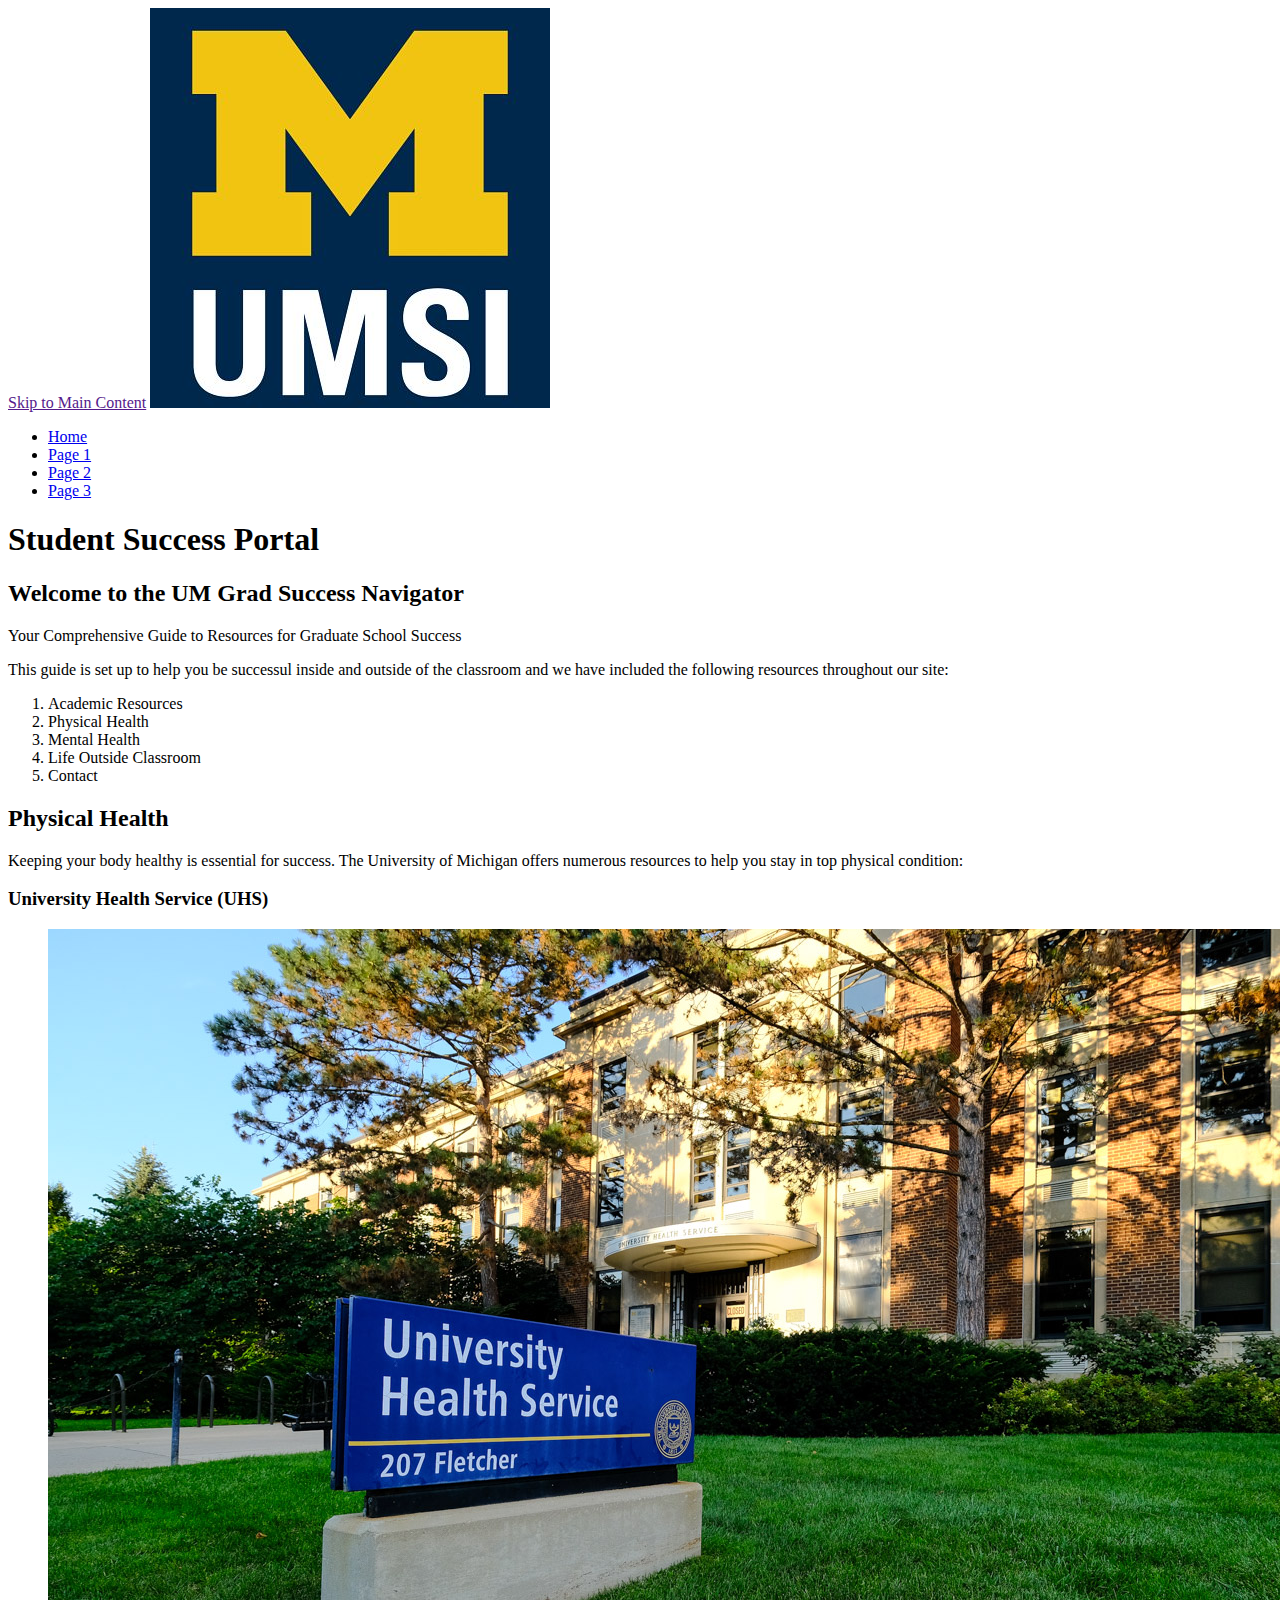
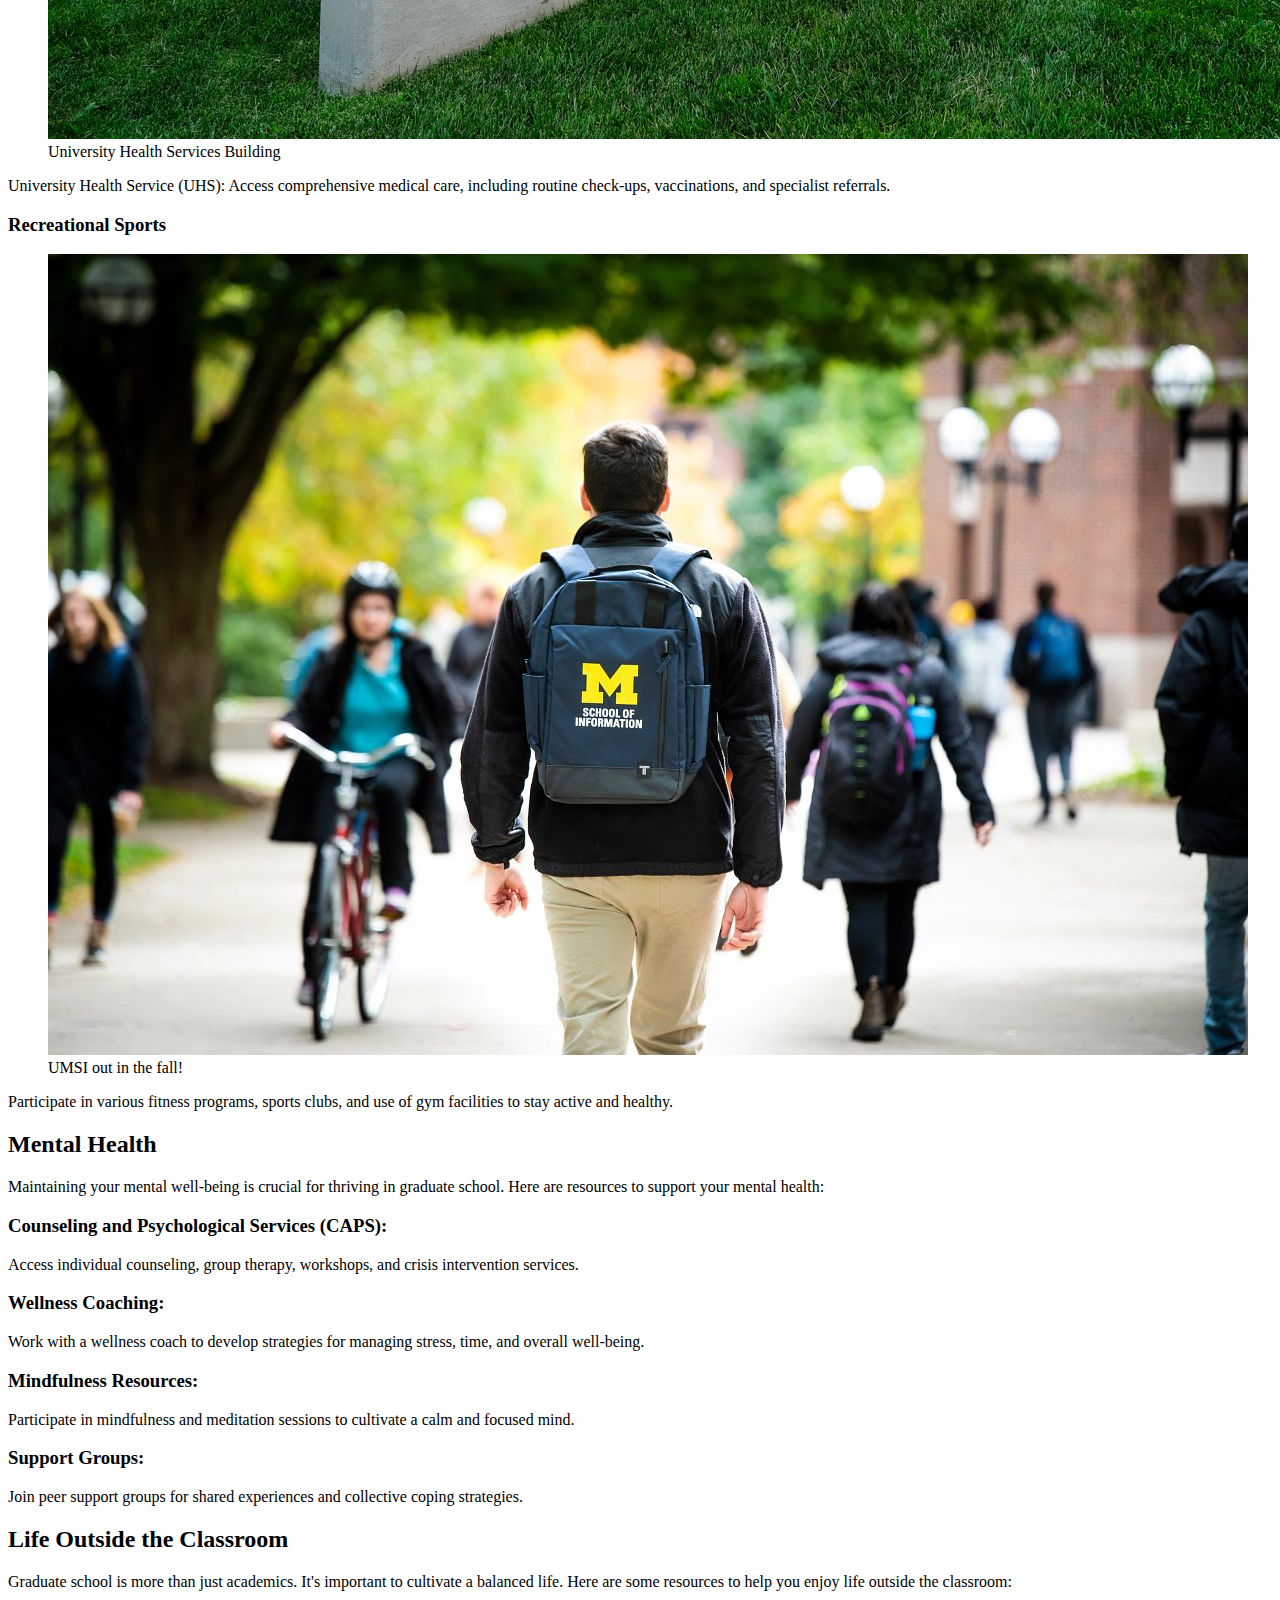
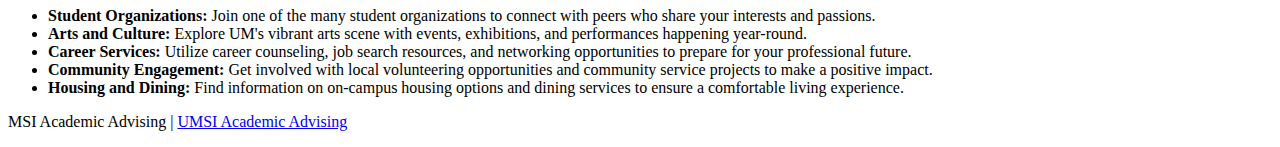
==== index.html @ 6f583df0 "Add files via upload" ====
<!DOCTYPE html>
<html lang="en">
<head>
    <meta charset="UTF-8">
    <meta name="viewport" content="width=device-width, initial-scale=1.0">
    <title>Student Success Portal</title>
</head>
<body>

    <header>
  <a href = "">Skip to Main Content</a>
        <img src="images/UMSI_signature_vertical_informal_solidblue.jpg" alt="UMSI Logo">
        <nav>
            <ul>
                <li><a href = "index.html">Home</a></li>
                <li><a href = "page_1.html">Page 1</a></li>
                <li><a href = "page_1.html">Page 2</a></li>
                <li><a href = "page_1.html">Page 3</a></li>
            </ul>
        </nav>
        <h1>Student Success Portal</h1>

    </header>
    <main>
        <section>
            <h2>Welcome to the UM Grad Success Navigator</h2>
            <p> Your Comprehensive Guide to Resources for Graduate School Success</p>
            <p>This guide is set up to help you be successul inside and outside of the classroom and we have included the following resources throughout our site:</p>
            <ol>
                <li>Academic Resources</li>
                <li>Physical Health</li>
                <li>Mental Health</li>
                <li>Life Outside Classroom</li>
                <li>Contact</li>
            </ol>
        </section>
        <section>
            <h2>Physical Health</h2>
            <p>Keeping your body healthy is essential for success. The University of Michigan offers numerous resources to help you stay in top physical condition:</p>
            <article>
                <h3>University Health Service (UHS)</h3>
                <figure>
                    <img src="images/UHS.jpg" alt="University Health Services building">
                    <figcaption>University Health Services Building</figcaption>
                </figure>
                <p>University Health Service (UHS): Access comprehensive medical care, including routine check-ups, vaccinations, and specialist referrals.</p>
            </article>
            <article>
                <h3>Recreational Sports</h3>
                <figure>
                    <img src="images/UMSI_CampusFall_UMSIBackpack_02.jpg" alt="A student wears a UMSI backpack in fall on the drag.">
                    <figcaption>UMSI out in the fall!</figcaption>
                </figure>
                <p>Participate in various fitness programs, sports clubs, and use of gym facilities to stay active and healthy.</p>
            </article>
        </section>
        
        <section>
            <h2>Mental Health</h2>
            <p>Maintaining your mental well-being is crucial for thriving in graduate school. Here are resources to support your mental health:</p>
            <article>
                <h3>Counseling and Psychological Services (CAPS):</h3>
                <p> Access individual counseling, group therapy, workshops, and crisis intervention services.</p>
            </article>
            <article>
                <h3>Wellness Coaching:</h3>

                <p>Work with a wellness coach to develop strategies for managing stress, time, and overall well-being.</p>
            </article>
            <article>
                <h3>Mindfulness Resources:</h3>

                <p> Participate in mindfulness and meditation sessions to cultivate a calm and focused mind.</p>
            </article>
            <article>
                <h3>Support Groups:</h3>

                <p> Join peer support groups for shared experiences and collective coping strategies.</p>
            </article>
        </section>

        
        <section id="life-outside-classroom">
            <h2>Life Outside the Classroom</h2>
            <p>Graduate school is more than just academics. It's important to cultivate a balanced life. Here are some resources to help you enjoy life outside the classroom:</p>
            <article>

            </article>
            <ul>
                <li><strong>Student Organizations:</strong> Join one of the many student organizations to connect with peers who share your interests and passions.</li>
                <li><strong>Arts and Culture:</strong> Explore UM's vibrant arts scene with events, exhibitions, and performances happening year-round.</li>
                <li><strong>Career Services:</strong> Utilize career counseling, job search resources, and networking opportunities to prepare for your professional future.</li>
                <li><strong>Community Engagement:</strong> Get involved with local volunteering opportunities and community service projects to make a positive impact.</li>
                <li><strong>Housing and Dining:</strong> Find information on on-campus housing options and dining services to ensure a comfortable living experience.</li>
            </ul>
        </section>
        <!-- Content taken & modified from UMGPT with the prompt, "write me a webpage of intro content to help University of Michigan Master's students navigate different resources for being successful in grad school - this will include academic resources, physical health resources, mental health resources, support for life outside the classroom"
        UMGPT. (2024). UMGPT (August 29th version) [Large language model]. -->
    </main>
    <footer>
        <p>MSI Academic Advising | <a href="https://sites.google.com/umich.edu/msiacademicadvising/student-support-resources">UMSI Academic Advising </a></p>
        </footer>
</body>
</html>
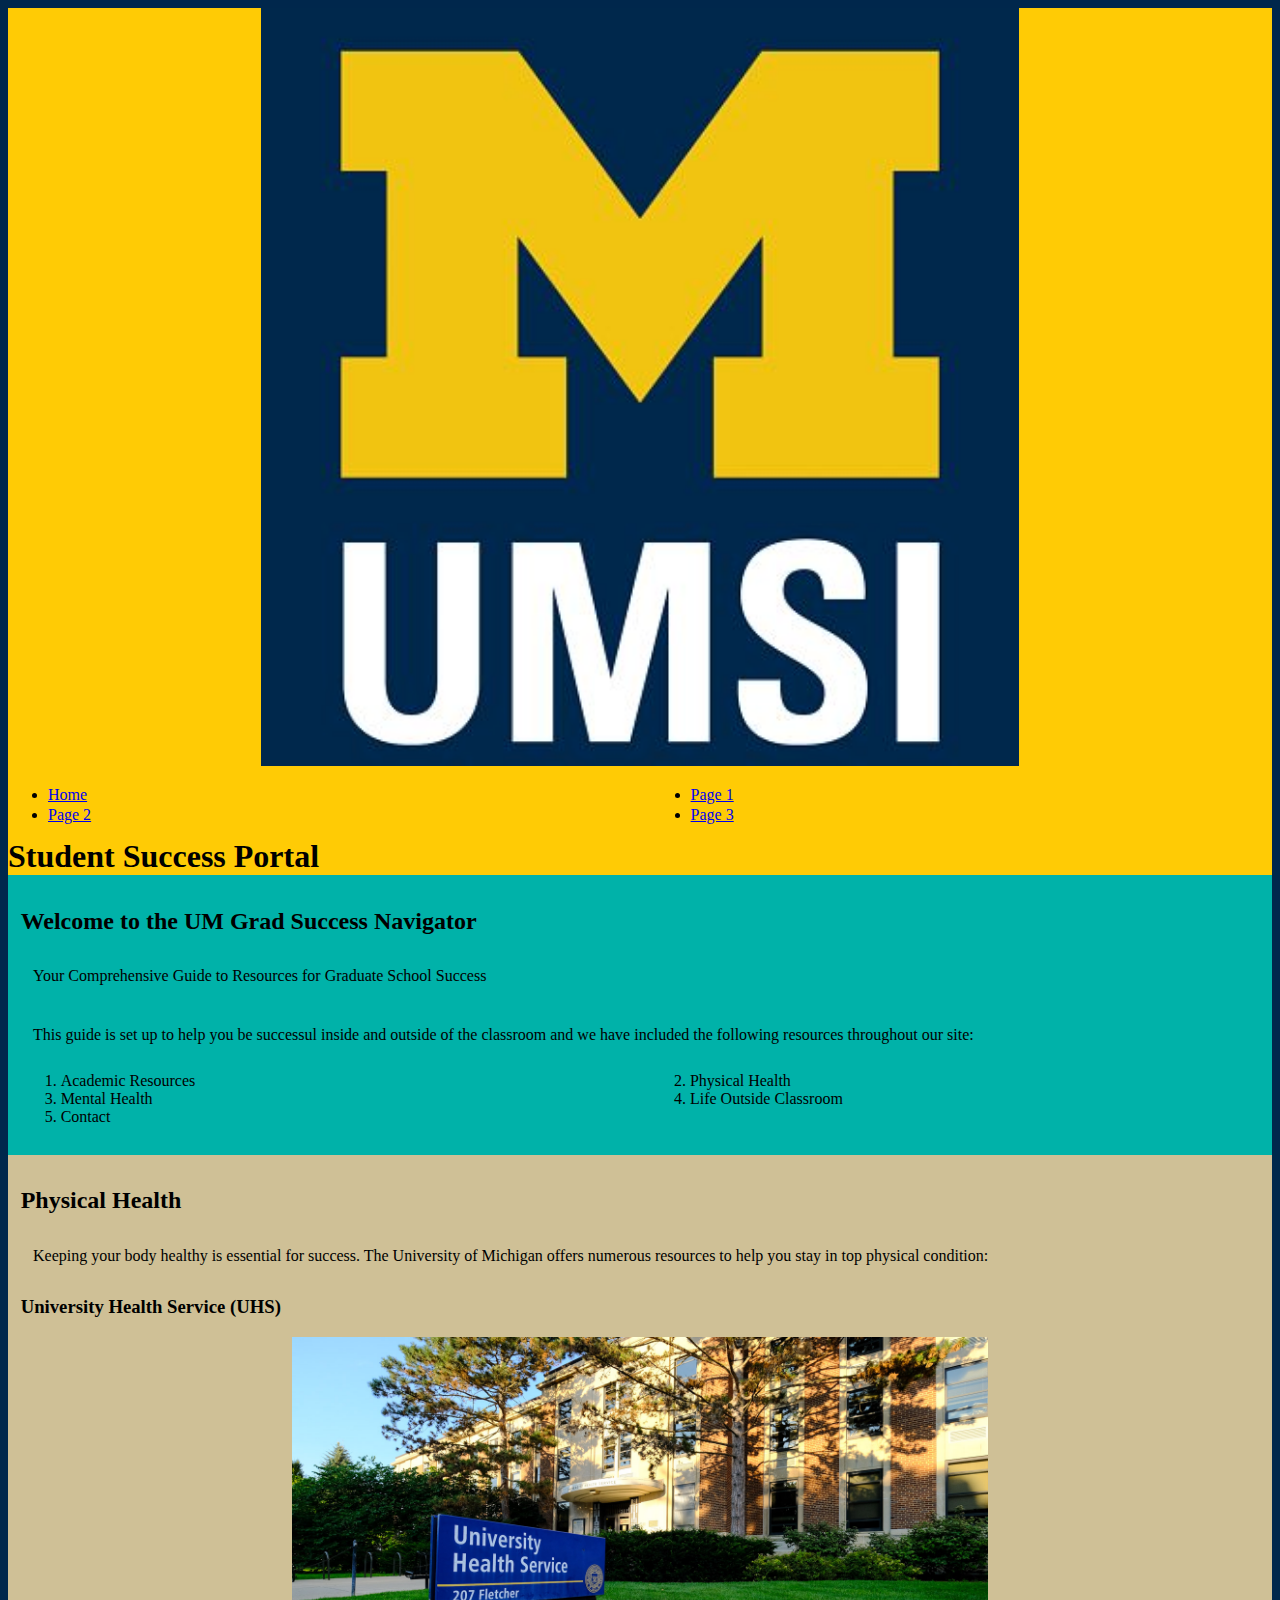
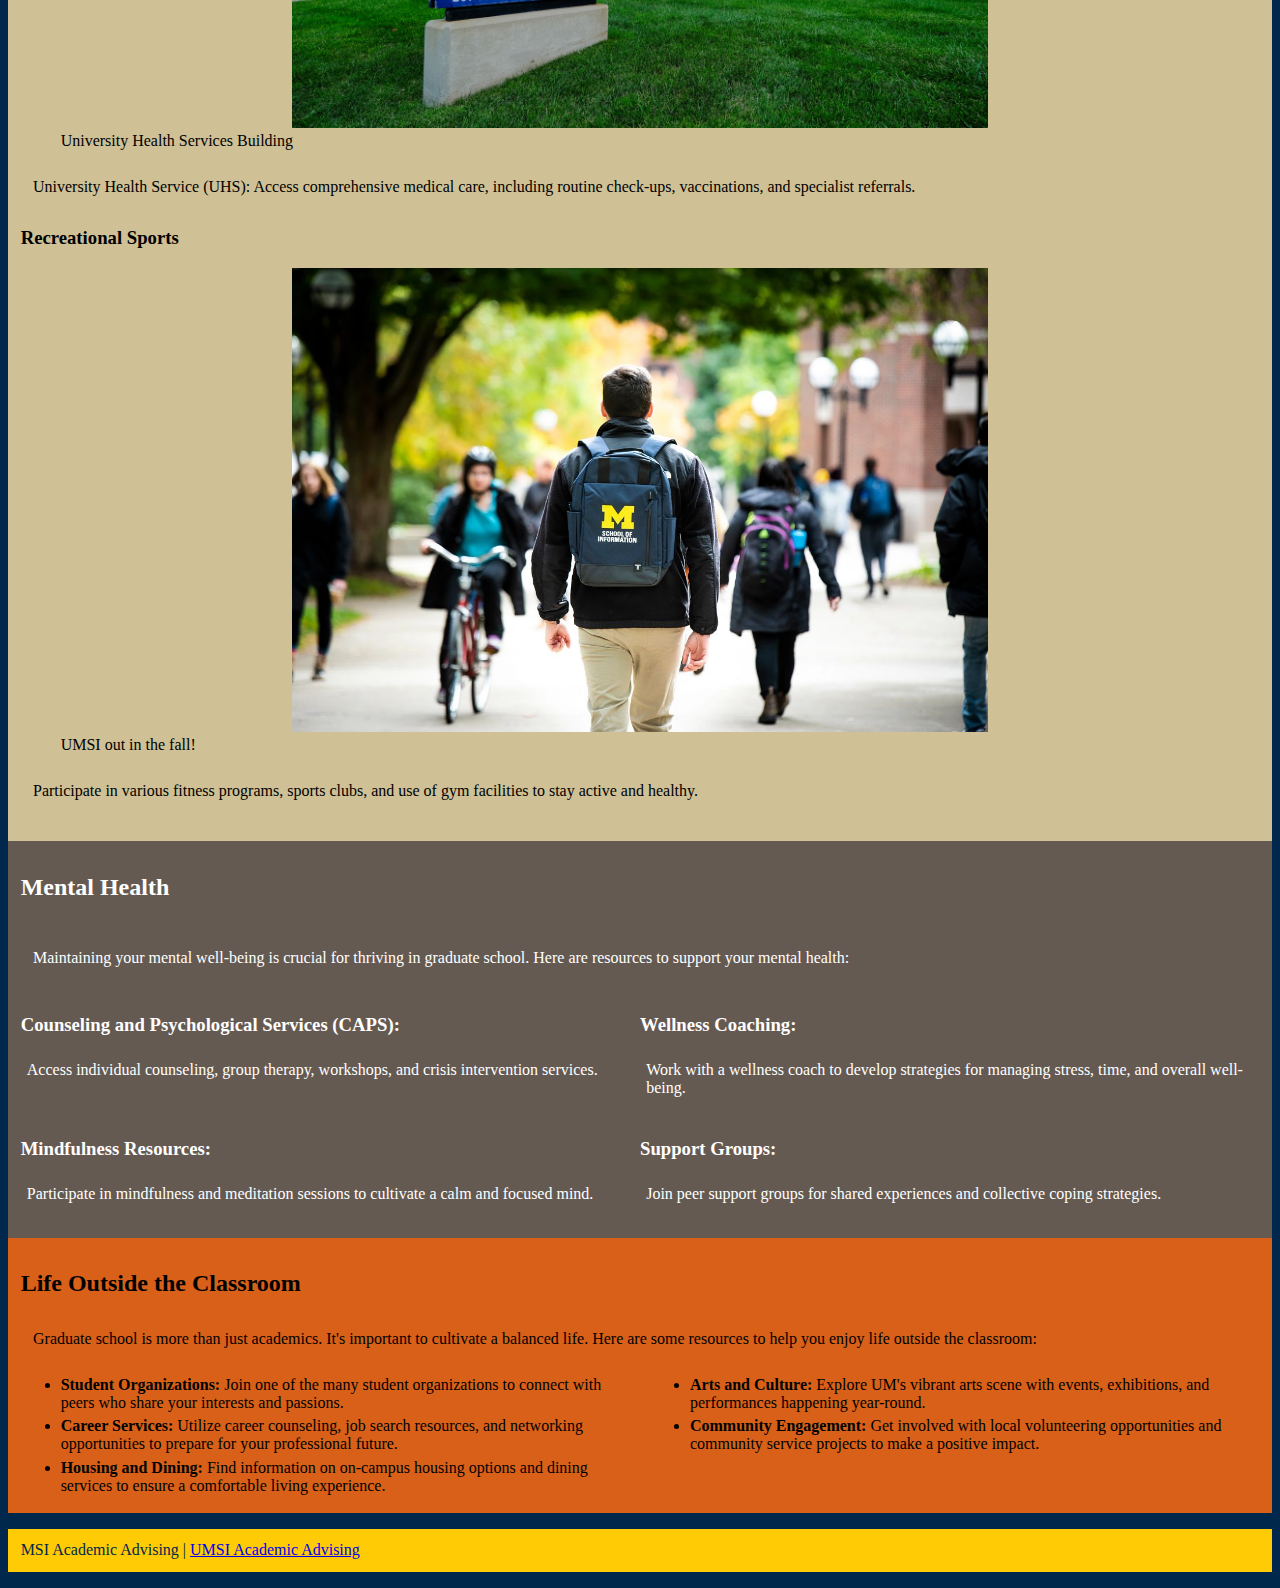
==== commit b4d54ecc: "Add files via upload" ====
--- a/index.html
+++ b/index.html
@@ -1,104 +1,111 @@
 <!DOCTYPE html>
 <html lang="en">
-<head>
-    <meta charset="UTF-8">
-    <meta name="viewport" content="width=device-width, initial-scale=1.0">
-    <title>Student Success Portal</title>
-</head>
-<body>
+    <head>
+        <meta charset="UTF-8">
+        <meta name="viewport" content="width=device-width, initial-scale=1.0">
+        <link rel="stylesheet" type="text/css" href="css/style.css" />
+        <title>Student Success Portal</title>
+    </head>
+    <body>
+        <header>
+        <a class="skip" href = "#main">Skip to Main Content</a>
+            <img src="images/UMSI_signature_vertical_informal_solidblue.jpg" alt="UMSI Logo">
+            <nav>
+                <ul>
+                    <li><a href = "index.html">Home</a></li>
+                    <li><a href = "page_1.html">Page 1</a></li>
+                    <li><a href = "page_2.html">Page 2</a></li>
+                    <li><a href = "page_3.html">Page 3</a></li>
+                </ul>
+            </nav>
+            <h1>Student Success Portal</h1>
 
-    <header>
-  <a href = "">Skip to Main Content</a>
-        <img src="images/UMSI_signature_vertical_informal_solidblue.jpg" alt="UMSI Logo">
-        <nav>
-            <ul>
-                <li><a href = "index.html">Home</a></li>
-                <li><a href = "page_1.html">Page 1</a></li>
-                <li><a href = "page_1.html">Page 2</a></li>
-                <li><a href = "page_1.html">Page 3</a></li>
-            </ul>
-        </nav>
-        <h1>Student Success Portal</h1>
+        </header>
+        <main id = "main">
+            <section class = "welcome">
+                <h2>Welcome to the UM Grad Success Navigator</h2>
+                <p> Your Comprehensive Guide to Resources for Graduate School Success</p>
+                <p>This guide is set up to help you be successul inside and outside of the classroom and we have included the following 
+                    resources throughout our site:</p>
+                <ol>
+                    <li>Academic Resources</li>
+                    <li>Physical Health</li>
+                    <li>Mental Health</li>
+                    <li>Life Outside Classroom</li>
+                    <li>Contact</li>
+                </ol>
+            </section>
+            <section class = "physical">
+                <h2>Physical Health</h2>
+                <p>Keeping your body healthy is essential for success. The University of Michigan offers numerous resources to help you stay 
+                    in top physical condition:</p>
+                <article>
+                    <h3>University Health Service (UHS)</h3>
+                    <figure>
+                        <img src="images/UHS.jpg" alt="University Health Services building">
+                        <figcaption>University Health Services Building</figcaption>
+                    </figure>
+                    <p>University Health Service (UHS): Access comprehensive medical care, including routine check-ups, vaccinations, and 
+                        specialist referrals.</p>
+                </article>
+                <article>
+                    <h3>Recreational Sports</h3>
+                    <figure>
+                        <img src="images/UMSI_CampusFall_UMSIBackpack_02.jpg" alt="A student wears a UMSI backpack in fall on the drag.">
+                        <figcaption>UMSI out in the fall!</figcaption>
+                    </figure>
+                    <p>Participate in various fitness programs, sports clubs, and use of gym facilities to stay active and healthy.</p>
+                </article>
+            </section>
 
-    </header>
-    <main>
-        <section>
-            <h2>Welcome to the UM Grad Success Navigator</h2>
-            <p> Your Comprehensive Guide to Resources for Graduate School Success</p>
-            <p>This guide is set up to help you be successul inside and outside of the classroom and we have included the following resources throughout our site:</p>
-            <ol>
-                <li>Academic Resources</li>
-                <li>Physical Health</li>
-                <li>Mental Health</li>
-                <li>Life Outside Classroom</li>
-                <li>Contact</li>
-            </ol>
-        </section>
-        <section>
-            <h2>Physical Health</h2>
-            <p>Keeping your body healthy is essential for success. The University of Michigan offers numerous resources to help you stay in top physical condition:</p>
-            <article>
-                <h3>University Health Service (UHS)</h3>
-                <figure>
-                    <img src="images/UHS.jpg" alt="University Health Services building">
-                    <figcaption>University Health Services Building</figcaption>
-                </figure>
-                <p>University Health Service (UHS): Access comprehensive medical care, including routine check-ups, vaccinations, and specialist referrals.</p>
-            </article>
-            <article>
-                <h3>Recreational Sports</h3>
-                <figure>
-                    <img src="images/UMSI_CampusFall_UMSIBackpack_02.jpg" alt="A student wears a UMSI backpack in fall on the drag.">
-                    <figcaption>UMSI out in the fall!</figcaption>
-                </figure>
-                <p>Participate in various fitness programs, sports clubs, and use of gym facilities to stay active and healthy.</p>
-            </article>
-        </section>
-        
-        <section>
-            <h2>Mental Health</h2>
-            <p>Maintaining your mental well-being is crucial for thriving in graduate school. Here are resources to support your mental health:</p>
-            <article>
-                <h3>Counseling and Psychological Services (CAPS):</h3>
-                <p> Access individual counseling, group therapy, workshops, and crisis intervention services.</p>
-            </article>
-            <article>
-                <h3>Wellness Coaching:</h3>
+            <section class = "mental">
+                <h2 class = mentalhead>Mental Health</h2>
+                <p class = mentalhead>Maintaining your mental well-being is crucial for thriving in graduate school. Here are resources to support your mental 
+                    health:</p>
+                <article>
+                    <h3>Counseling and Psychological Services (CAPS):</h3>
+                    <p> Access individual counseling, group therapy, workshops, and crisis intervention services.</p>
+                </article>
+                <article>
+                    <h3>Wellness Coaching:</h3>
+                    <p>Work with a wellness coach to develop strategies for managing stress, time, and overall well-being.</p>
+                </article>
+                <article>
+                    <h3>Mindfulness Resources:</h3>
+                    <p> Participate in mindfulness and meditation sessions to cultivate a calm and focused mind.</p>
+                </article>
+                <article>
+                    <h3>Support Groups:</h3>
+                    <p> Join peer support groups for shared experiences and collective coping strategies.</p>
+                </article>
+            </section>
 
-                <p>Work with a wellness coach to develop strategies for managing stress, time, and overall well-being.</p>
-            </article>
-            <article>
-                <h3>Mindfulness Resources:</h3>
 
-                <p> Participate in mindfulness and meditation sessions to cultivate a calm and focused mind.</p>
-            </article>
-            <article>
-                <h3>Support Groups:</h3>
-
-                <p> Join peer support groups for shared experiences and collective coping strategies.</p>
-            </article>
-        </section>
-
-        
-        <section id="life-outside-classroom">
-            <h2>Life Outside the Classroom</h2>
-            <p>Graduate school is more than just academics. It's important to cultivate a balanced life. Here are some resources to help you enjoy life outside the classroom:</p>
-            <article>
-
-            </article>
-            <ul>
-                <li><strong>Student Organizations:</strong> Join one of the many student organizations to connect with peers who share your interests and passions.</li>
-                <li><strong>Arts and Culture:</strong> Explore UM's vibrant arts scene with events, exhibitions, and performances happening year-round.</li>
-                <li><strong>Career Services:</strong> Utilize career counseling, job search resources, and networking opportunities to prepare for your professional future.</li>
-                <li><strong>Community Engagement:</strong> Get involved with local volunteering opportunities and community service projects to make a positive impact.</li>
-                <li><strong>Housing and Dining:</strong> Find information on on-campus housing options and dining services to ensure a comfortable living experience.</li>
-            </ul>
-        </section>
-        <!-- Content taken & modified from UMGPT with the prompt, "write me a webpage of intro content to help University of Michigan Master's students navigate different resources for being successful in grad school - this will include academic resources, physical health resources, mental health resources, support for life outside the classroom"
-        UMGPT. (2024). UMGPT (August 29th version) [Large language model]. -->
-    </main>
-    <footer>
-        <p>MSI Academic Advising | <a href="https://sites.google.com/umich.edu/msiacademicadvising/student-support-resources">UMSI Academic Advising </a></p>
-        </footer>
-</body>
+            <section id="life-outside-classroom">
+                <h2>Life Outside the Classroom</h2>
+                <p>Graduate school is more than just academics. It's important to cultivate a balanced life. Here are some resources to help 
+                    you enjoy life outside the classroom:</p>
+                <ul>
+                    <li><strong>Student Organizations:</strong> Join one of the many student organizations to connect with peers who share 
+                        your interests and passions.</li>
+                    <li><strong>Arts and Culture:</strong> Explore UM's vibrant arts scene with events, exhibitions, and performances 
+                        happening year-round.</li>
+                    <li><strong>Career Services:</strong> Utilize career counseling, job search resources, and networking opportunities to 
+                        prepare for your professional future.</li>
+                    <li><strong>Community Engagement:</strong> Get involved with local volunteering opportunities and community service 
+                        projects to make a positive impact.</li>
+                    <li><strong>Housing and Dining:</strong> Find information on on-campus housing options and dining services to ensure a 
+                        comfortable living experience.</li>
+                </ul>
+            </section>
+            <!-- Content taken & modified from UMGPT with the prompt, "write me a webpage of intro content to help University of Michigan 
+            Master's students navigate different resources for being successful in grad school - this will include academic resources, 
+            physical health resources, mental health resources, support for life outside the classroom" UMGPT. (2024). UMGPT 
+            (August 29th version) [Large language model]. -->
+        </main>
+        <footer>
+            <p>MSI Academic Advising | <a href="https://sites.google.com/umich.edu/msiacademicadvising/student-support-resources">UMSI 
+            Academic Advising </a></p>
+            </footer>
+    </body>
 </html>
--- a/css/style.css
+++ b/css/style.css
@@ -0,0 +1,164 @@
+.skip{
+    position: absolute;
+    top: -40px;
+}
+
+.skip:focus{
+    top: 20px;
+}
+
+img{
+    width: 60%;
+    margin: 0 20% 0% 20%;
+}
+
+ul{
+    display: grid;
+    grid-template-columns: 1fr 1fr;
+    grid-gap: 5%;
+}
+
+ol{
+    display: grid;
+    column-gap: 5%;
+    grid-template-columns: 1fr 1fr;
+}
+
+h1{
+    margin: 0%;
+}
+
+section{
+    padding: 1%;
+}
+
+div{
+    padding: 1%;
+}
+
+p{
+    padding: 1%;
+    overflow: auto;
+}
+
+body{
+    background-color: #00274C;
+}
+
+footer{
+    background-color: #FFCB05;
+    color:#00274C;
+}
+
+header{
+    background-color: #FFCB05;
+}
+
+/**Home Page**/
+.welcome{
+    background-color: #00B2A9;
+}
+
+.physical{
+    background-color: #CFC096;
+}
+
+.mental{
+    background-color: #655A52;
+    color: #FFFFFF;
+    display: grid;
+    grid-template-columns: 1fr 1fr;
+}
+
+.mentalhead{
+    grid-column: 1 / span 2;
+}
+
+#life-outside-classroom{
+    background-color: #D86018;
+}
+
+/**Page one**/
+.p_page1{
+    background-color: #00B2A9;
+}
+
+.academic_res{
+    background-color: #FFCB05;
+}
+
+.additional_res{
+    background-color: #CFC096;
+}
+
+.emergency{
+    background-color: #A5A508;
+}
+
+/**Page two**/
+.ol_page2{
+    display: block;
+}
+
+.sect_page2{
+    background-color: #A5A508;
+}
+
+.sect_page2_link{
+    background-color: #FFCB05;
+}
+
+.p_page2{
+    background-color: #00B2A9;
+}
+
+.recipies{
+    background-color: #FFCB05;
+}
+
+.contpagetwo{
+    background-color: #FFCB05;
+}
+
+/**Page 3**/
+.sect_page3{
+    background-color: #989C97;
+}
+
+.page3_sect{
+    display: grid;
+    grid-template-columns: 1fr 1fr;
+}
+
+.ciscm_page3{
+    background-color: #A5A508;
+}
+
+.food_page3{
+    background-color: #FFCB05;
+}
+
+.finance_page3{
+    background-color: #CFC096;
+}
+
+.finance_p_page3{
+    color: #00274C;
+}
+
+.finance_h_page3{
+    color: #00274C;
+}
+
+.health_page3{
+    background-color: #FFFFFF;
+}
+
+.house_page3{
+    background-color: #FFFFFF;
+}
+
+.career_page3{
+    background-color: #CFC096;
+    color: #00274C;
+}
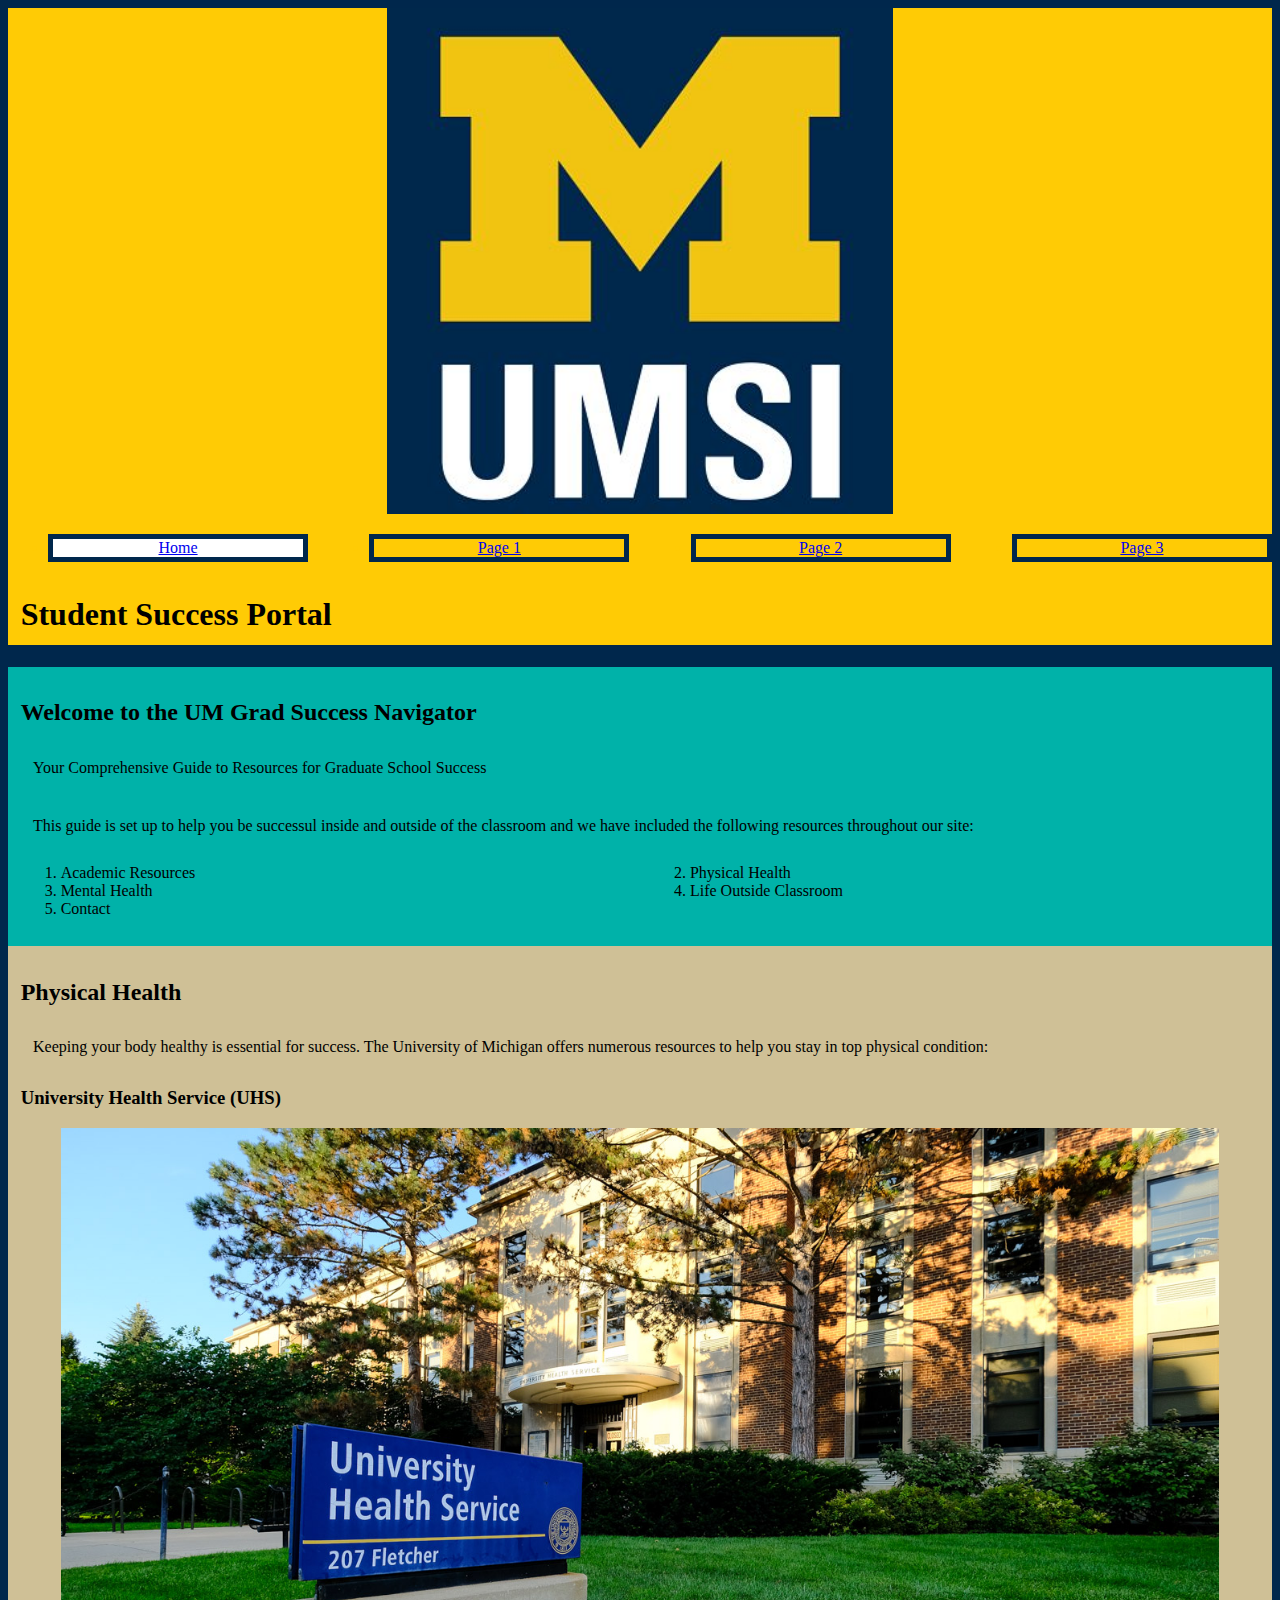
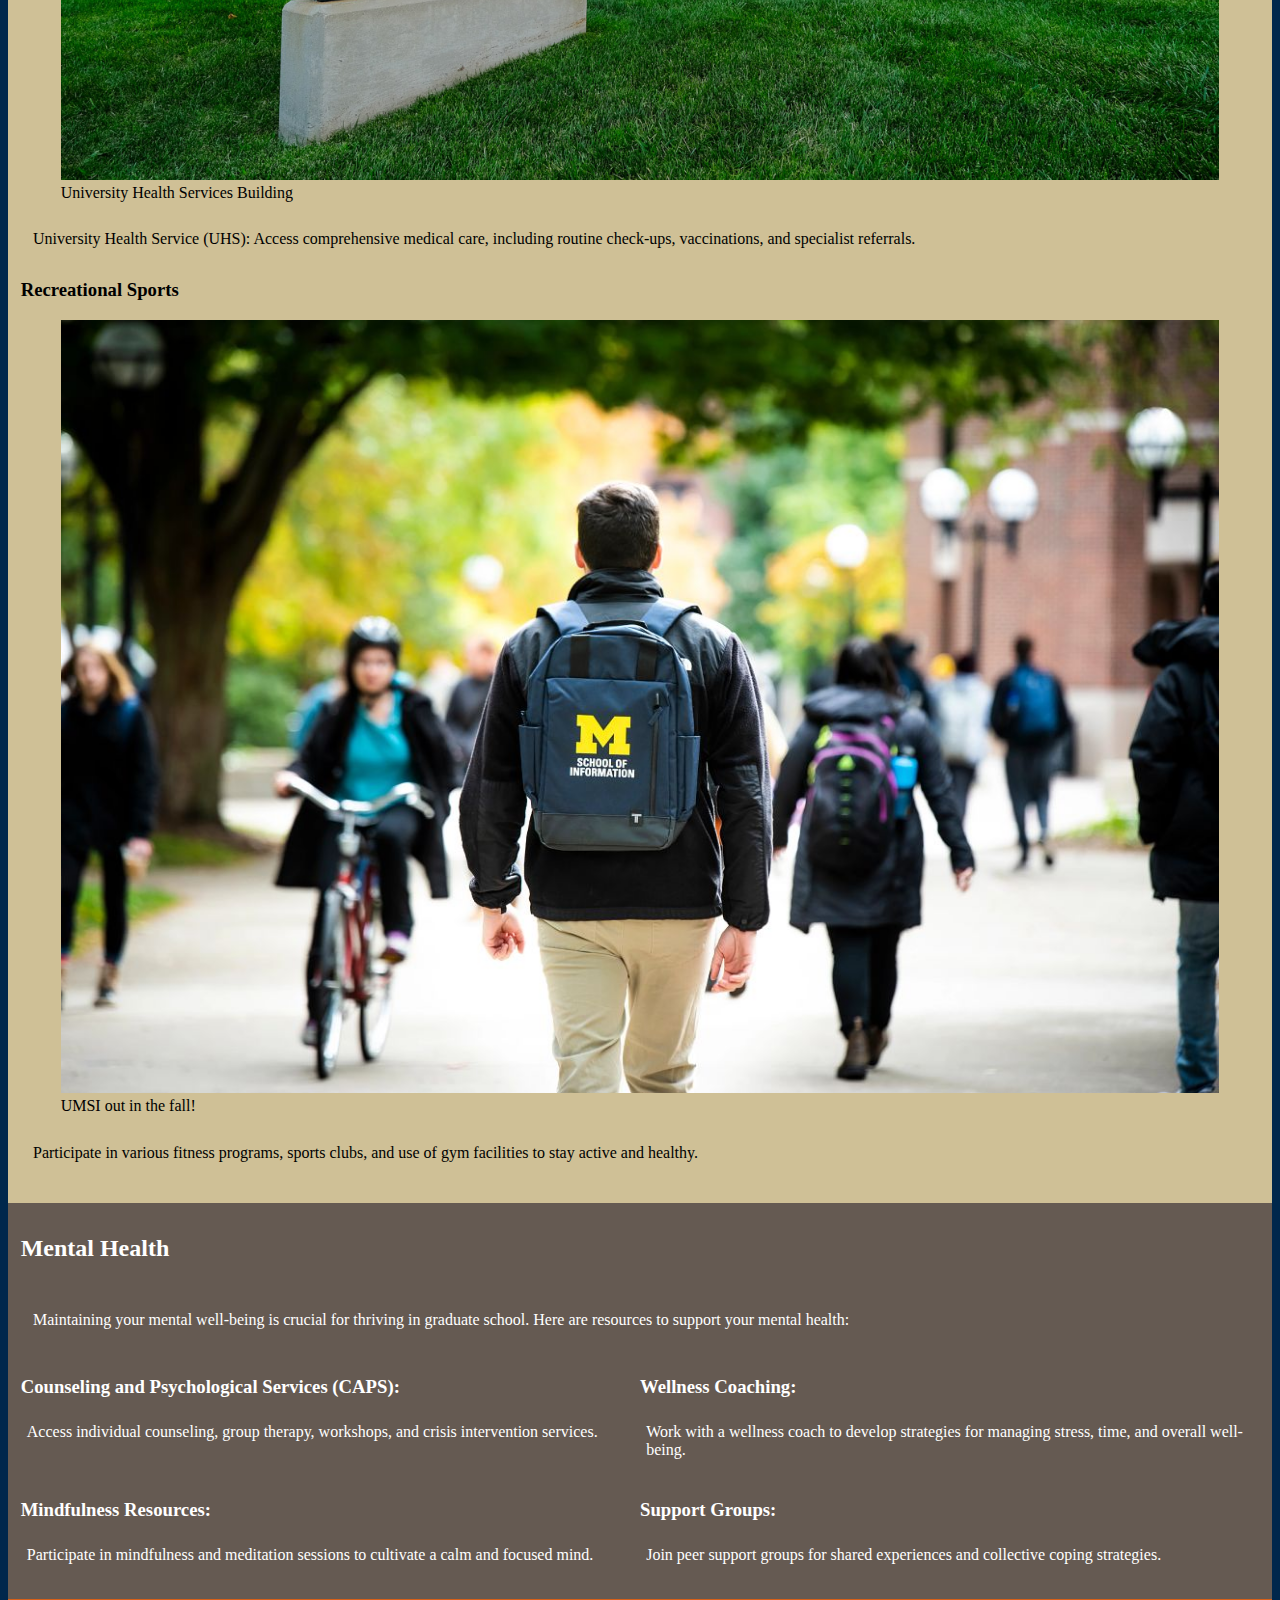
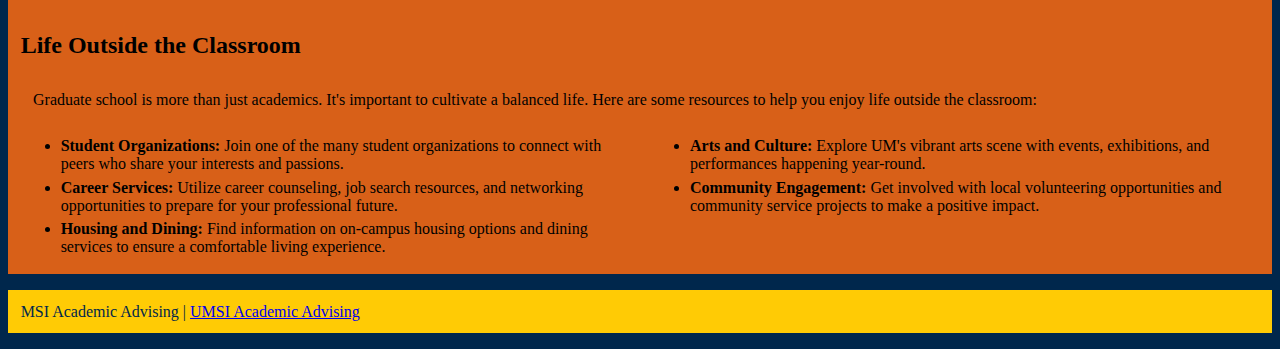
==== commit e5b4556f: "Add files via upload" ====
--- a/index.html
+++ b/index.html
@@ -9,13 +9,13 @@
     <body>
         <header>
         <a class="skip" href = "#main">Skip to Main Content</a>
-            <img src="images/UMSI_signature_vertical_informal_solidblue.jpg" alt="UMSI Logo">
+            <img class = "top_img" src="images/UMSI_signature_vertical_informal_solidblue.jpg" alt="UMSI Logo">
             <nav>
-                <ul>
-                    <li><a href = "index.html">Home</a></li>
-                    <li><a href = "page_1.html">Page 1</a></li>
-                    <li><a href = "page_2.html">Page 2</a></li>
-                    <li><a href = "page_3.html">Page 3</a></li>
+                <ul class = "buttons">
+                    <li class = "selected"><a href = "index.html">Home</a></li>
+                    <li class = "button"><a href = "page_1.html">Page 1</a></li>
+                    <li class = "button"><a href = "page_2.html">Page 2</a></li>
+                    <li class = "button"><a href = "page_3.html">Page 3</a></li>
                 </ul>
             </nav>
             <h1>Student Success Portal</h1>
--- a/css/style.css
+++ b/css/style.css
@@ -7,9 +7,30 @@
     top: 20px;
 }
 
-img{
-    width: 60%;
-    margin: 0 20% 0% 20%;
+header{
+    background-color: #FFCB05;
+}
+
+h1{
+    padding: 1%;
+}
+
+body{
+    background-color: #00274C;
+}
+
+section{
+    padding: 1%;
+}
+
+div{
+    padding: 1%;
+    overflow: auto;
+}
+
+p{
+    padding: 1%;
+    overflow: auto;
 }
 
 ul{
@@ -18,40 +39,42 @@
     grid-gap: 5%;
 }
 
+.buttons{
+    display: grid;
+    grid-template-columns: 1fr 1fr 1fr 1fr;
+}
+
+.button{
+    border: 5px solid #00274C;
+    color: #FFCB05;
+    text-align: center;
+}
+
+.selected{
+    background-color: #FFFFFF;
+    border: 5px solid #00274C;
+    color: #FFCB05;
+    text-align: center;
+}
+
 ol{
     display: grid;
     column-gap: 5%;
     grid-template-columns: 1fr 1fr;
 }
 
-h1{
-    margin: 0%;
+img{
+    width: 100%;
 }
 
-section{
-    padding: 1%;
-}
-
-div{
-    padding: 1%;
-}
-
-p{
-    padding: 1%;
-    overflow: auto;
-}
-
-body{
-    background-color: #00274C;
+.top_img{
+    width: 40%;
+    margin: 0 30% 0 30%;
 }
 
 footer{
     background-color: #FFCB05;
     color:#00274C;
-}
-
-header{
-    background-color: #FFCB05;
 }
 
 /**Home Page**/
@@ -81,6 +104,7 @@
 /**Page one**/
 .p_page1{
     background-color: #00B2A9;
+    padding: 3%;
 }
 
 .academic_res{
@@ -125,9 +149,10 @@
     background-color: #989C97;
 }
 
-.page3_sect{
+.sect_grid_page3{
     display: grid;
     grid-template-columns: 1fr 1fr;
+    grid-gap: 1%;
 }
 
 .ciscm_page3{
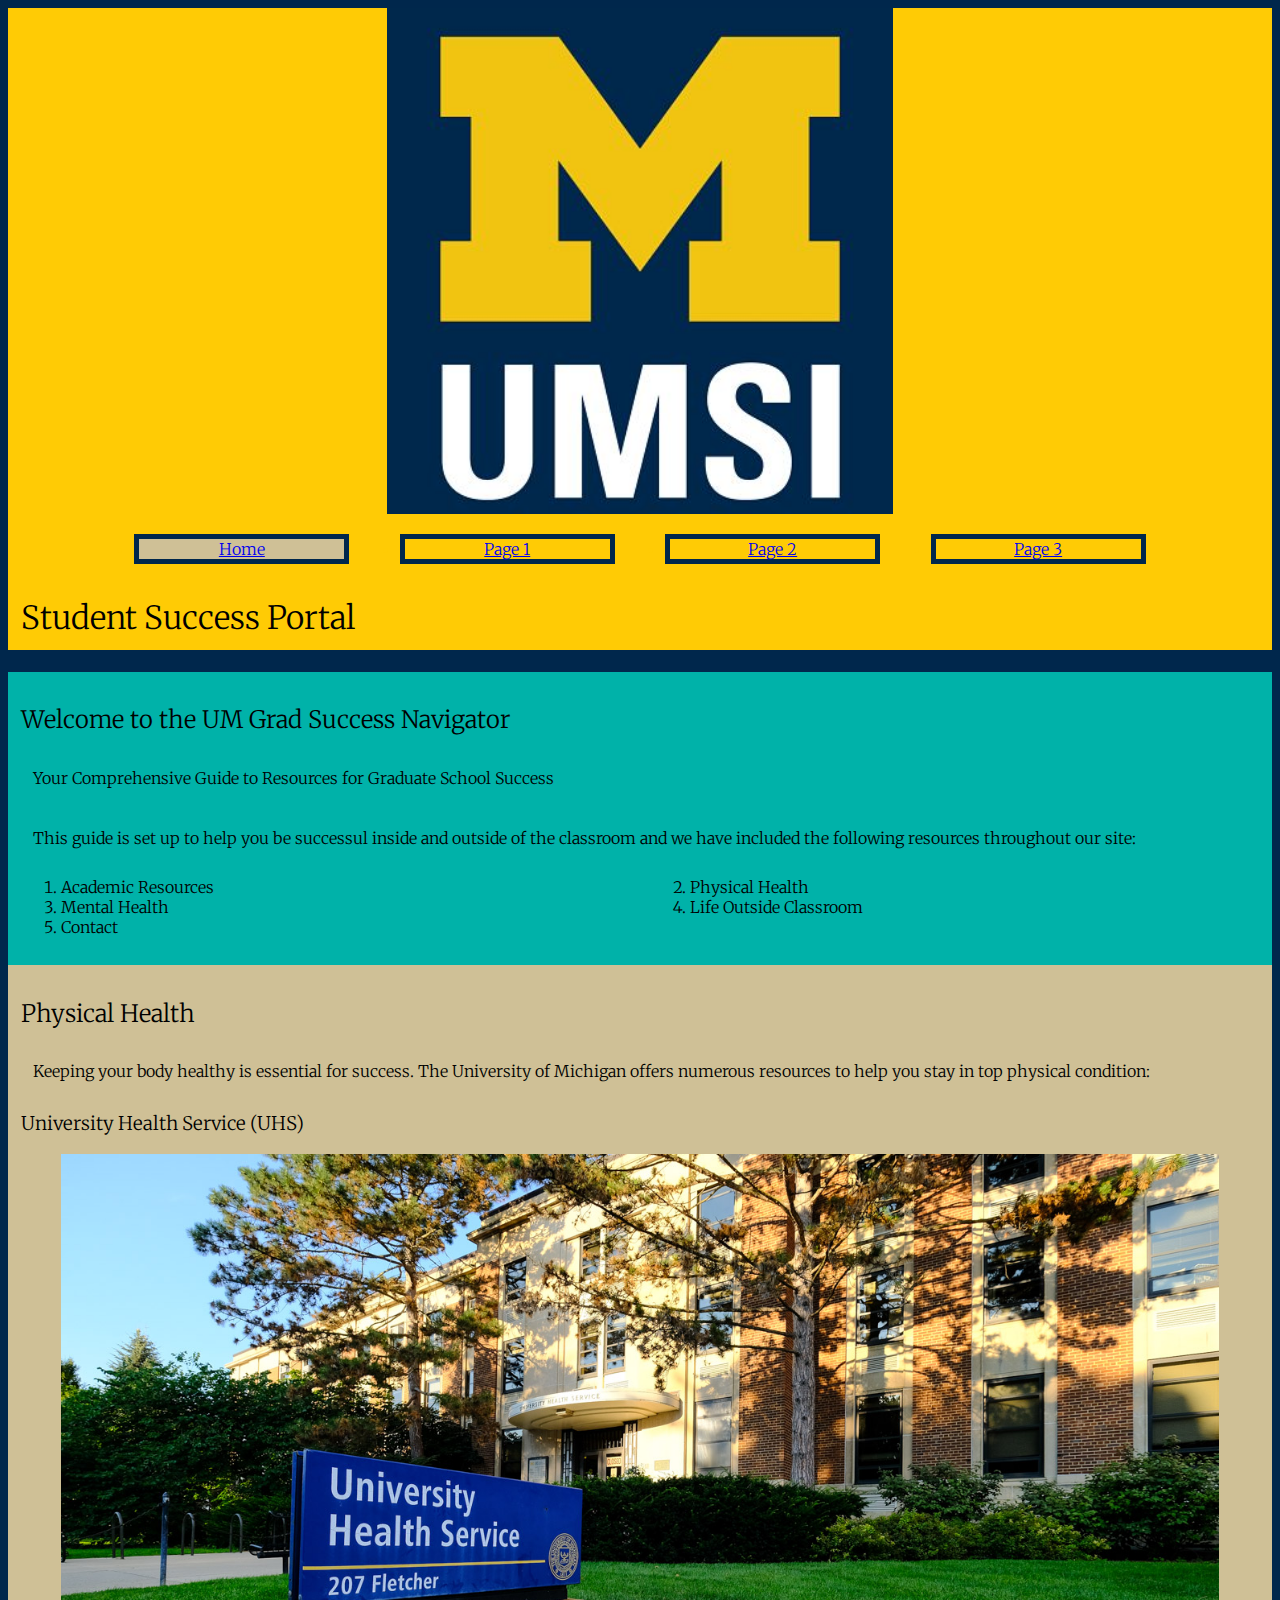
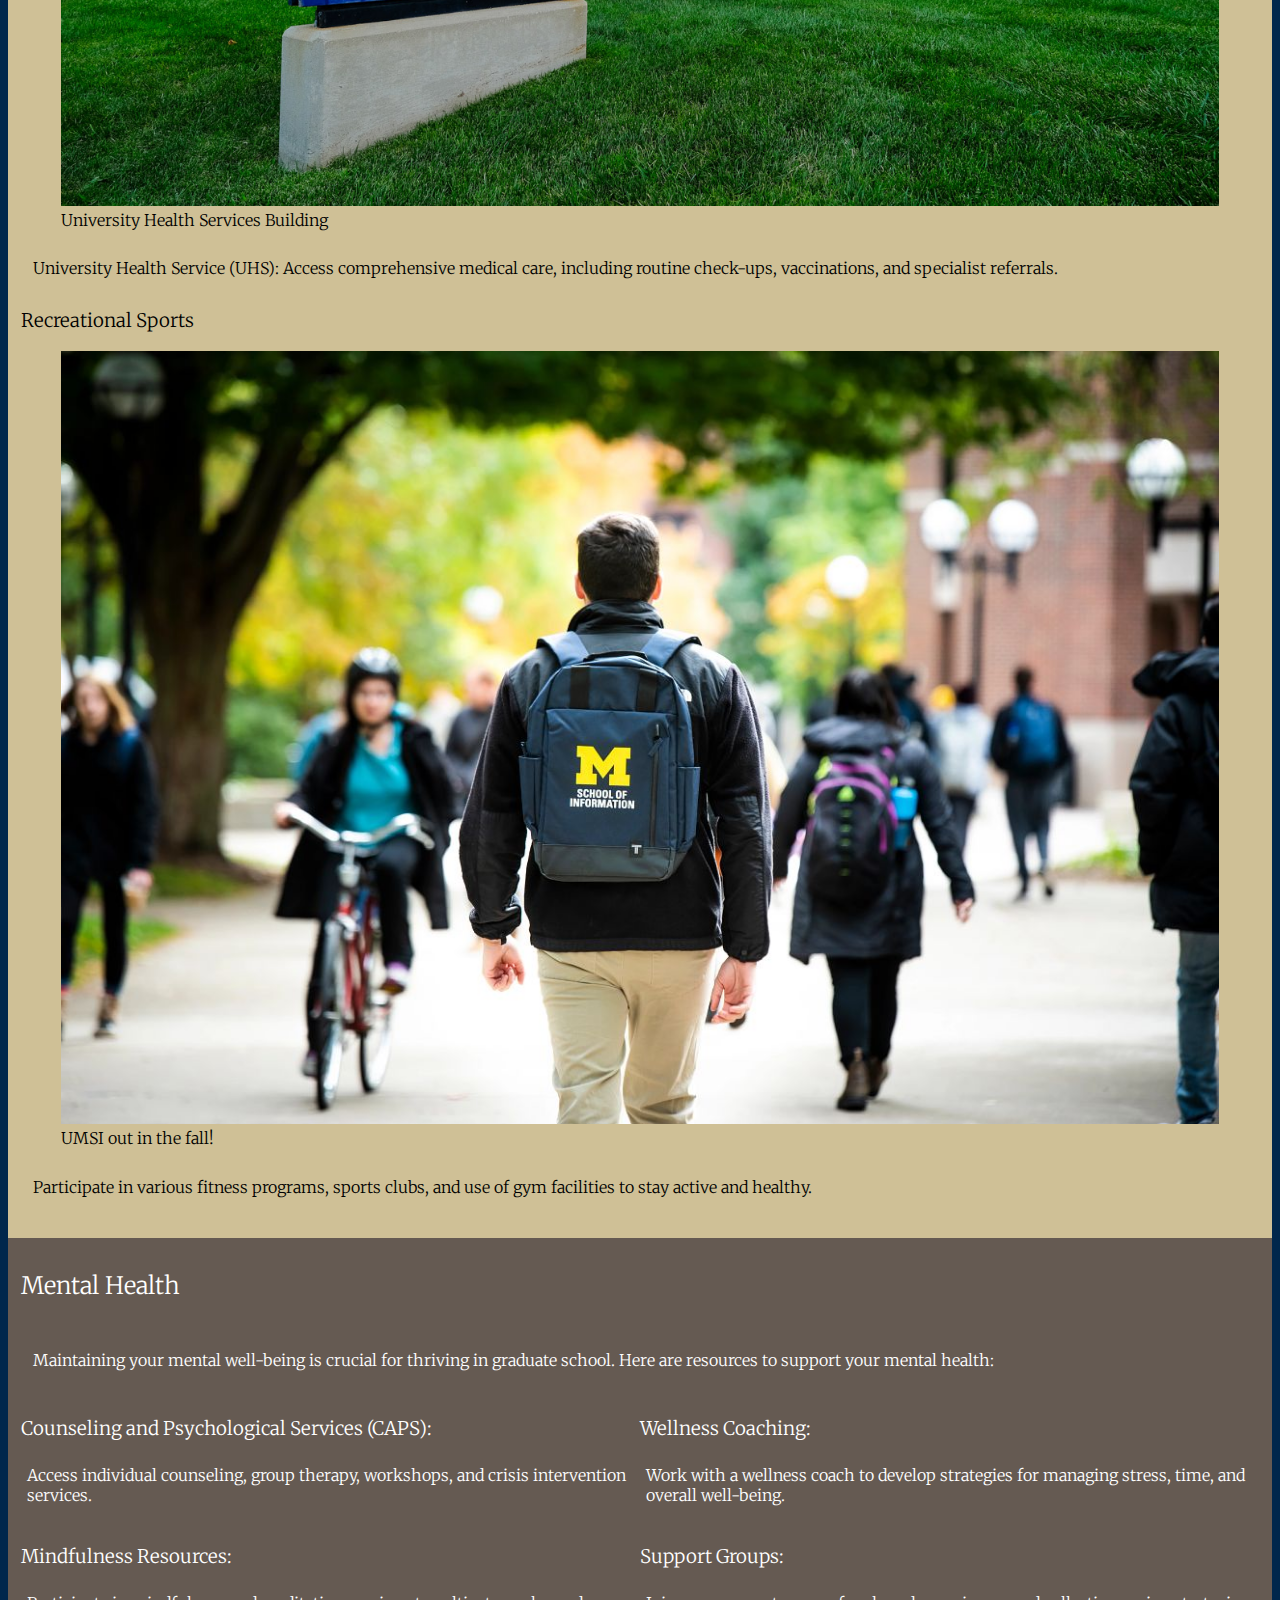
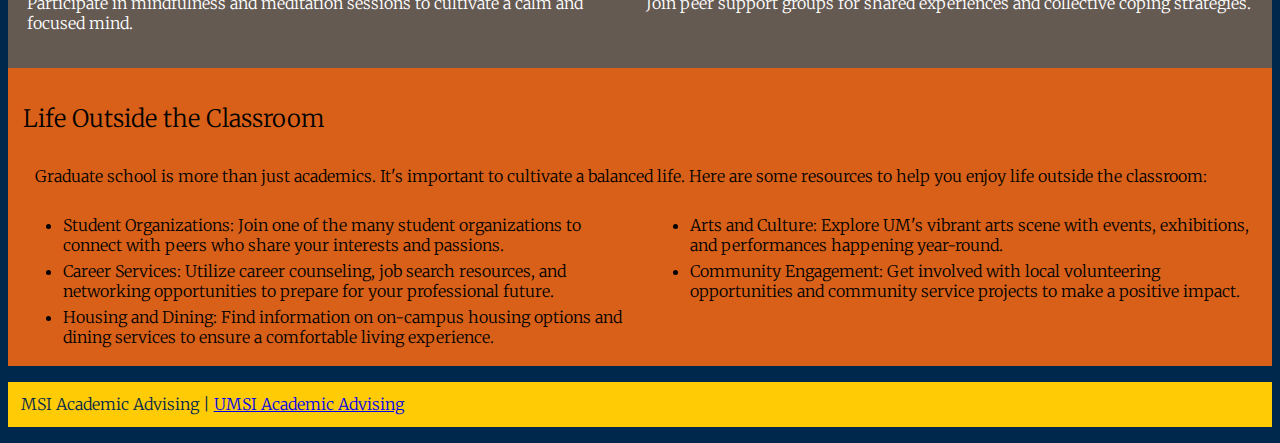
==== commit 5064db12: "Add files via upload" ====
--- a/index.html
+++ b/index.html
@@ -4,6 +4,7 @@
         <meta charset="UTF-8">
         <meta name="viewport" content="width=device-width, initial-scale=1.0">
         <link rel="stylesheet" type="text/css" href="css/style.css" />
+        <link rel="stylesheet" href="https://fonts.googleapis.com/css?family=Merriweather">
         <title>Student Success Portal</title>
     </head>
     <body>
--- a/css/style.css
+++ b/css/style.css
@@ -1,3 +1,8 @@
+*{
+    font-family: 'Merriweather';
+    font-weight: 100;
+}
+
 .skip{
     position: absolute;
     top: -40px;
@@ -21,6 +26,7 @@
 
 section{
     padding: 1%;
+    overflow: auto;
 }
 
 div{
@@ -42,6 +48,8 @@
 .buttons{
     display: grid;
     grid-template-columns: 1fr 1fr 1fr 1fr;
+    padding-left: 10%;
+    padding-right: 10%;
 }
 
 .button{
@@ -51,7 +59,7 @@
 }
 
 .selected{
-    background-color: #FFFFFF;
+    background-color: #CFC096;
     border: 5px solid #00274C;
     color: #FFCB05;
     text-align: center;
@@ -99,12 +107,13 @@
 
 #life-outside-classroom{
     background-color: #D86018;
+    padding: 15px;
+    overflow: auto;
 }
 
 /**Page one**/
 .p_page1{
     background-color: #00B2A9;
-    padding: 3%;
 }
 
 .academic_res{
@@ -134,6 +143,7 @@
 
 .p_page2{
     background-color: #00B2A9;
+    margin: 0%;
 }
 
 .recipies{
@@ -176,11 +186,11 @@
 }
 
 .health_page3{
-    background-color: #FFFFFF;
+    background-color: #CFC096;
 }
 
 .house_page3{
-    background-color: #FFFFFF;
+    background-color: #CFC096;
 }
 
 .career_page3{
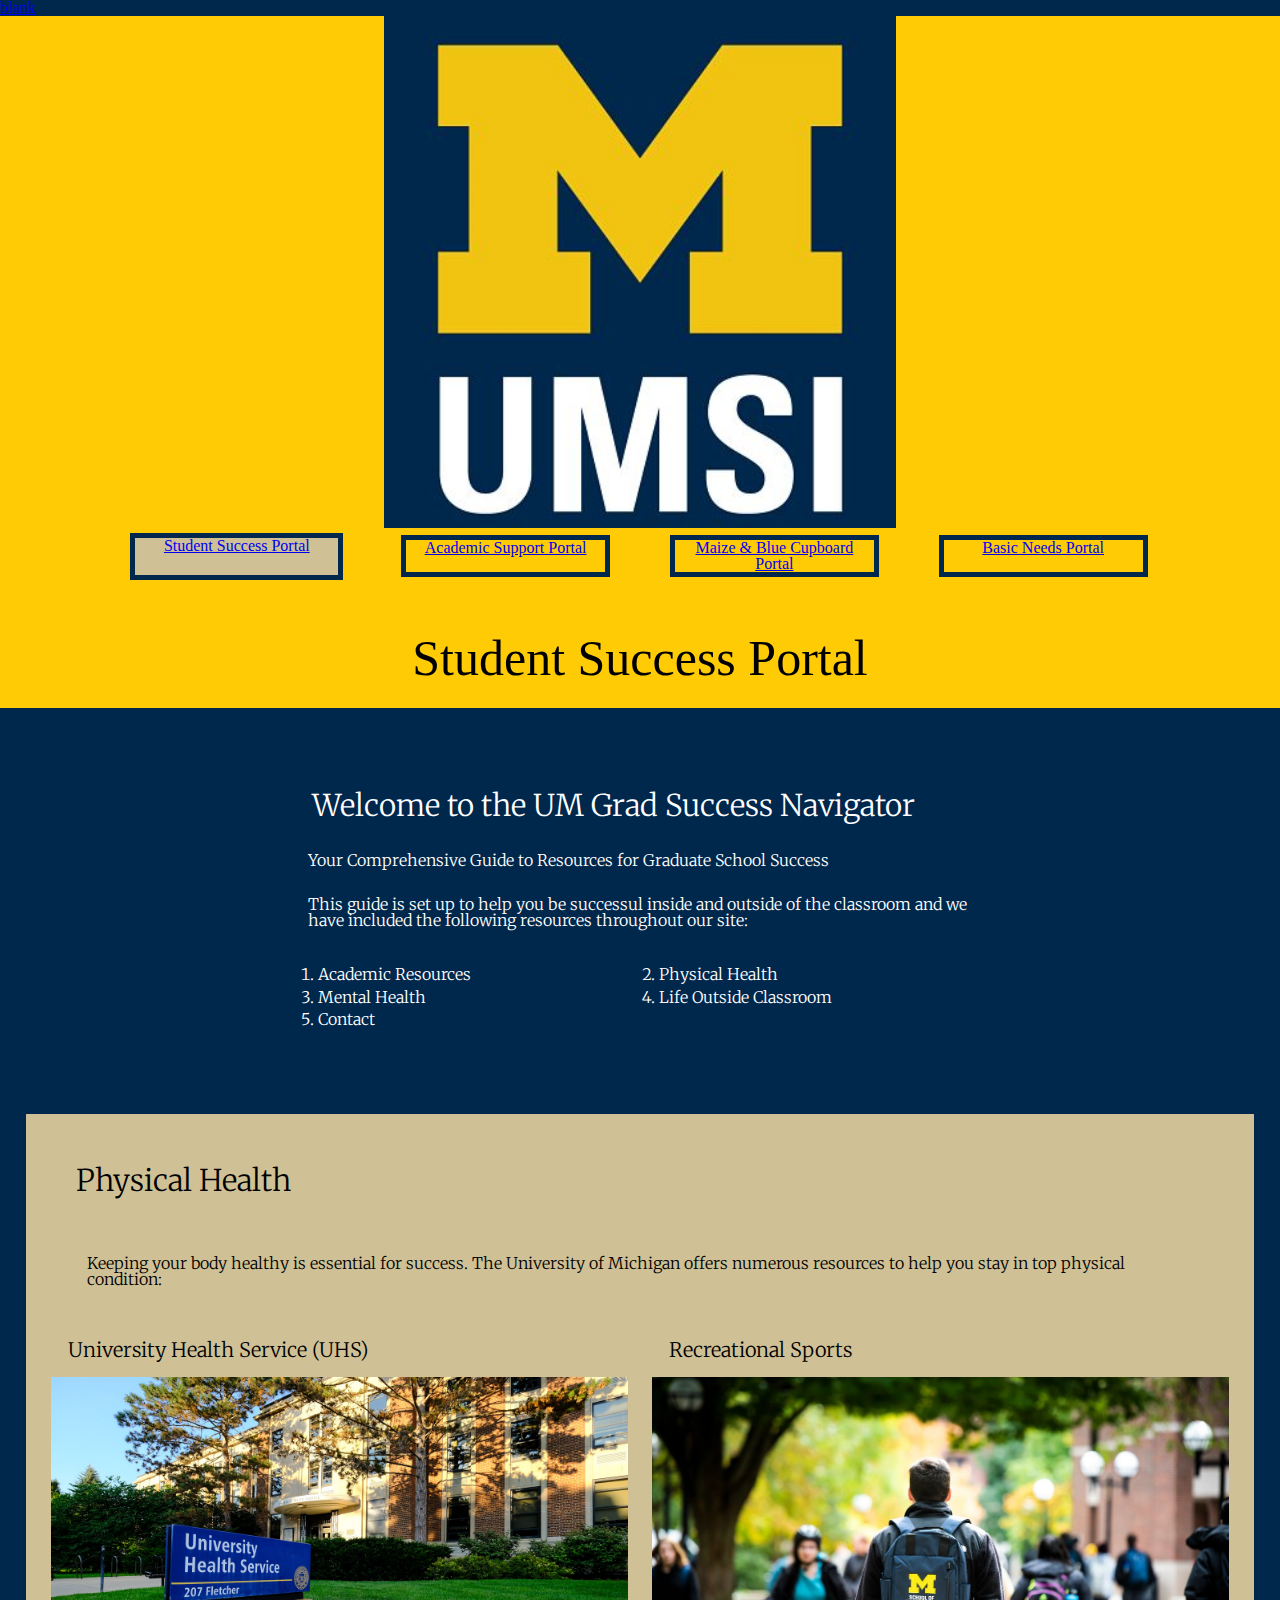
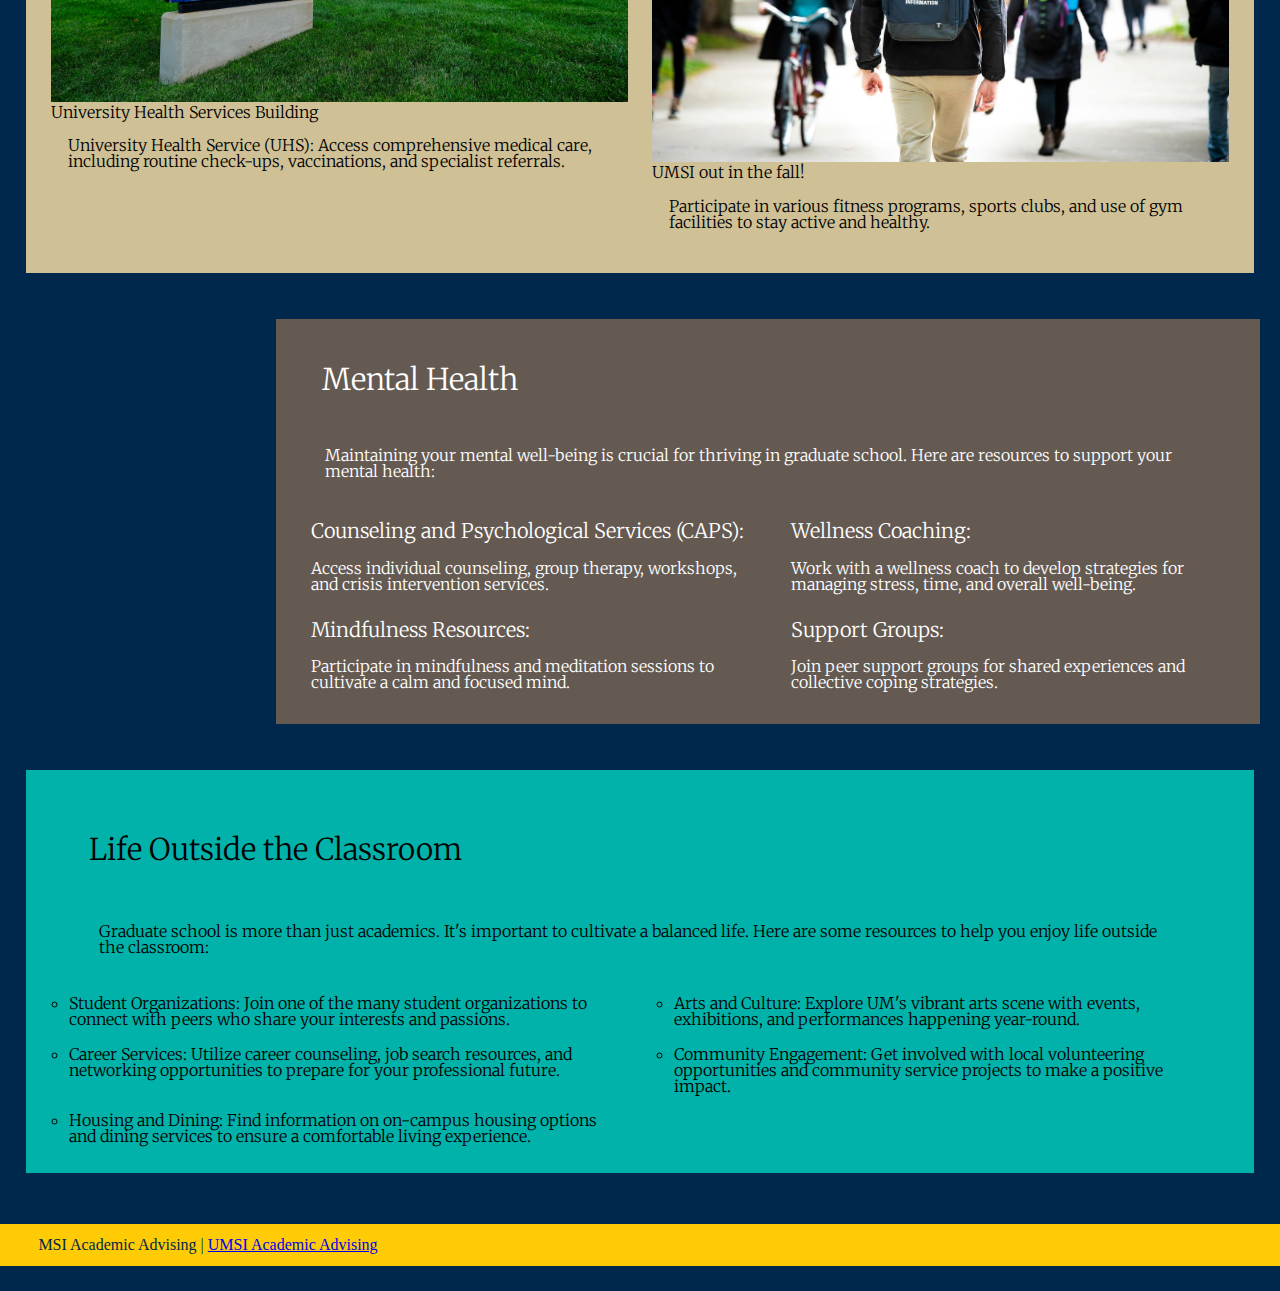
==== commit b4e84c9c: "Add files via upload" ====
--- a/index.html
+++ b/index.html
@@ -3,20 +3,22 @@
     <head>
         <meta charset="UTF-8">
         <meta name="viewport" content="width=device-width, initial-scale=1.0">
+        <link rel="stylesheet" type="text/css" href="css/html5reset.css" />
         <link rel="stylesheet" type="text/css" href="css/style.css" />
         <link rel="stylesheet" href="https://fonts.googleapis.com/css?family=Merriweather">
         <title>Student Success Portal</title>
     </head>
     <body>
+        <a href = "blank"> blank </a>
         <header>
         <a class="skip" href = "#main">Skip to Main Content</a>
             <img class = "top_img" src="images/UMSI_signature_vertical_informal_solidblue.jpg" alt="UMSI Logo">
             <nav>
                 <ul class = "buttons">
-                    <li class = "selected"><a href = "index.html">Home</a></li>
-                    <li class = "button"><a href = "page_1.html">Page 1</a></li>
-                    <li class = "button"><a href = "page_2.html">Page 2</a></li>
-                    <li class = "button"><a href = "page_3.html">Page 3</a></li>
+                    <li class = "selected"><a href = "index.html">Student Success Portal</a></li>
+                    <li class = "button"><a href = "page_1.html">Academic Support Portal</a></li>
+                    <li class = "button"><a href = "page_2.html">Maize & Blue Cupboard Portal</a></li>
+                    <li class = "button"><a href = "page_3.html">Basic Needs Portal</a></li>
                 </ul>
             </nav>
             <h1>Student Success Portal</h1>
@@ -37,8 +39,8 @@
                 </ol>
             </section>
             <section class = "physical">
-                <h2>Physical Health</h2>
-                <p>Keeping your body healthy is essential for success. The University of Michigan offers numerous resources to help you stay 
+                <h2 class = "h2_physical">Physical Health</h2>
+                <p class = "p_physical">Keeping your body healthy is essential for success. The University of Michigan offers numerous resources to help you stay 
                     in top physical condition:</p>
                 <article>
                     <h3>University Health Service (UHS)</h3>
--- a/css/style.css
+++ b/css/style.css
@@ -3,6 +3,12 @@
     font-weight: 100;
 }
 
+.error404{
+    color: #00274C;
+    font-size: 100px;
+    background-color: #FFCB05;
+}
+
 .skip{
     position: absolute;
     top: -40px;
@@ -18,6 +24,31 @@
 
 h1{
     padding: 1%;
+    font-size: 50px;
+    text-align: center;
+    padding: 2%;
+    margin: 2%;
+    display: block;
+}
+
+h2{
+    font-size: 30px;
+    margin: 25px;
+    display: block;
+}
+
+h3{
+    display: block;
+    font-size: 20px;
+    margin: 3%;
+}
+
+p{
+    padding: 2%;
+    margin: 2%;
+    overflow: auto;
+    font-size: 16px;
+    display: block;
 }
 
 body{
@@ -32,17 +63,6 @@
 div{
     padding: 1%;
     overflow: auto;
-}
-
-p{
-    padding: 1%;
-    overflow: auto;
-}
-
-ul{
-    display: grid;
-    grid-template-columns: 1fr 1fr;
-    grid-gap: 5%;
 }
 
 .buttons{
@@ -56,6 +76,7 @@
     border: 5px solid #00274C;
     color: #FFCB05;
     text-align: center;
+    margin: 2%;
 }
 
 .selected{
@@ -69,6 +90,20 @@
     display: grid;
     column-gap: 5%;
     grid-template-columns: 1fr 1fr;
+    list-style-type: decimal;
+    padding: 2%;
+    margin: 2%;
+}
+
+ul{
+    display: grid;
+    grid-template-columns: 1fr 1fr;
+    grid-gap: 5%;
+    list-style-type: circle;
+}
+
+li{
+    margin: 1%;
 }
 
 img{
@@ -88,10 +123,14 @@
 /**Home Page**/
 .welcome{
     background-color: #00B2A9;
+    padding: 2%;
+    margin: 2%;
 }
 
 .physical{
     background-color: #CFC096;
+    padding: 1%;
+    margin: 1%;
 }
 
 .mental{
@@ -107,8 +146,9 @@
 
 #life-outside-classroom{
     background-color: #D86018;
-    padding: 15px;
+    padding: 7%;
     overflow: auto;
+    display: grid;
 }
 
 /**Page one**/
@@ -150,6 +190,11 @@
     background-color: #FFCB05;
 }
 
+.ol_page2{
+    display: grid;
+    grid-template-columns: 1fr 1fr 1fr;
+}
+
 .contpagetwo{
     background-color: #FFCB05;
 }
@@ -197,3 +242,319 @@
     background-color: #CFC096;
     color: #00274C;
 }
+
+@media (min-width: 1000px){
+    *{
+        font-family: 'Merriweather';
+        font-weight: 100;
+    }
+    
+    .skip{
+        position: absolute;
+        top: -40px;
+    }
+    
+    .skip:focus{
+        top: 20px;
+    }
+    
+    header{
+        background-color: #FFCB05;
+    }
+    
+    body{
+        background-color: #00274C;
+    }
+    
+    section{
+        padding: 1%;
+        overflow: auto;
+    }
+    
+    div{
+        padding: 1%;
+        overflow: auto;
+    }
+    
+    p{
+        padding: 1%;
+        overflow: auto;
+    }
+    
+    .buttons{
+        display: grid;
+        grid-template-columns: 1fr 1fr 1fr 1fr;
+        padding-left: 10%;
+        padding-right: 10%;
+    }
+    
+    .button{
+        border: 5px solid #00274C;
+        color: #FFCB05;
+        text-align: center;
+    }
+    
+    .selected{
+        background-color: #CFC096;
+        border: 5px solid #00274C;
+        color: #FFCB05;
+        text-align: center;
+    }
+    
+    img{
+        width: 100%;
+    }
+    
+    .top_img{
+        width: 40%;
+        margin: 0 30% 0 30%;
+    }
+    
+    footer{
+        background-color: #FFCB05;
+        color:#00274C;
+    }
+    
+    /**Home Page**/
+    #main{
+        display: grid;
+        grid-template-columns: 1fr 1fr 1fr 1fr 1fr;
+    }
+
+    .welcome{
+        color: #FFFFFF;
+        grid-column: 2 / span 3;
+        margin: 2%;
+        background-color: #00274C;
+    }
+    
+    .physical{
+        display: grid;
+        grid-column: 1 / span 5;
+        grid-template-columns: 1fr 1fr;
+        column-gap: 2%;
+        background-color: #CFC096;
+        padding: 2%;
+        margin: 2%;
+    }
+
+    .h2_physical{
+        grid-column: 1 / span 2;
+    }
+
+    .p_physical{
+        grid-column: 1 / span 2;
+    }
+    
+    .mental{
+        display: grid;
+        grid-column: 2 / span 4;
+        grid-template-columns: 1fr 1fr;
+        background-color: #655A52;
+        color: #FFFFFF;
+        padding: 2%;
+        margin: 2%;
+        column-gap: 2%;
+    }
+    
+    .mentalhead{
+        grid-column: 1 / span 2;
+    }
+    
+    #life-outside-classroom{
+        grid-column: 1 / span 5;
+        background-color: #00B2A9;
+        padding: 3%;
+        margin: 2%;
+        overflow: auto;
+    }
+
+    /**Page one**/
+    .page1_imgs1{
+        display: grid;
+        grid-column: 4 / span 2;
+        grid-template-columns: 1fr;
+        padding: 2%;
+        margin: 2%;
+    }
+
+    .page1_imgs2{
+        grid-column: 1 / span 2;
+        display: grid;
+        grid-template-columns: 1fr;
+        padding: 2%;
+        margin: 2%;
+    }
+
+    .div_page1{
+        background-color: #00B2A9;
+        grid-column: 1 / span 5;
+        margin: 2%;
+    }
+
+    .academic_res{
+        background-color: #FFCB05;
+        grid-column: 1 / span 3;
+        padding: 3%;
+        margin: 2%;
+    }
+
+    .additional_res{
+        background-color: #CFC096;
+        grid-column: 3 / span 3;
+        padding: 2%;
+        margin: 2%;
+    }
+
+    .emergency{
+        background-color: #A5A508;
+        grid-column: 1 / span 5;
+        padding: 2%;
+        margin: 2%;
+    }
+
+    .ul_page1{
+        padding: 1%;
+    }
+
+    .li_page1{
+        padding: 2%;
+    }
+
+    /**Page two**/
+    .ol_welcome_page2{
+        display: inline-block;
+        text-align: center;
+    }
+    
+    .sect_page2{
+        background-color: #A5A508;
+        grid-column: 2 / span 3;
+        margin: 2%;
+        text-align: center;
+    }
+    
+    .p1_page2{
+        background-color: #00B2A9;
+        grid-column: 1 / span 3;
+        font-size: 20px;
+        padding: 2%;
+        margin: 2%;
+        text-align: center;
+    }
+
+    .p2_page2{
+        background-color: #00B2A9;
+        grid-column: 1 / span 5;
+        font-size: 20px;
+        padding: 2%;
+        margin: 2%;
+    }
+
+    .page2_img_storage{
+        grid-column: 4 / span 2;
+    }
+
+    .sect_page2_link{
+        background-color: #FFCB05;
+        grid-column: 2 / span 3;
+        margin: 2%;
+    }
+    
+    .recipies{
+        background-color: #FFCB05;
+        grid-column: 1 / span 5;
+        margin: 2%;
+        font-size: 20px;
+    }
+    
+    .ol_page2{
+        display: grid;
+        grid-template-columns: 1fr 1fr;
+        margin: 2%;
+    }
+
+    .li_page2{
+        font-size: 20px;
+    }
+
+    .img_page2{
+        margin: 3%;
+    }
+    
+    .contpagetwo{
+        background-color: #FFCB05;
+        grid-column: 1 / span 5;
+        margin: 2%;
+    }
+
+    .h2_contact{
+        margin: 0%;
+    }
+
+    .p_contact{
+        margin: 0%;
+    }
+
+    /**Page 3**/
+    .sect_page3{
+        background-color: #989C97;
+        grid-column: 2 / span 3;
+    }
+
+    .page3_img{
+        width: 70%;
+        padding-left: 15%;
+        padding-right: 15%;
+    }
+
+    .page3_h2{
+        margin: 1%;
+        color: #00274C;
+    }
+
+    .sect_grid_page3{
+        display: grid;
+        grid-template-columns: 1fr 1fr;
+        grid-gap: 1%;
+        grid-column: 1 / span 5;
+    }
+
+    .ciscm_page3{
+        background-color: #A5A508;
+        padding: 1%;
+    }
+
+    .food_page3{
+        background-color: #FFCB05;
+        padding: 1%;
+    }
+
+    .finance_page3{
+        background-color: #CFC096;
+        padding: 5%;
+        overflow: hidden;
+        color: #00274C;
+    }
+
+    .health_page3{
+        background-color: #CFC096;
+        padding: 5%;
+        overflow: hidden;
+        color: #00274C;
+    }
+
+    .house_page3{
+        background-color: #CFC096;
+        padding: 5%;
+        overflow: hidden;
+        color: #00274C;
+    }
+
+    .career_page3{
+        background-color: #CFC096;
+        color: #00274C;
+        padding: 5%;
+        overflow: hidden;
+    }
+}
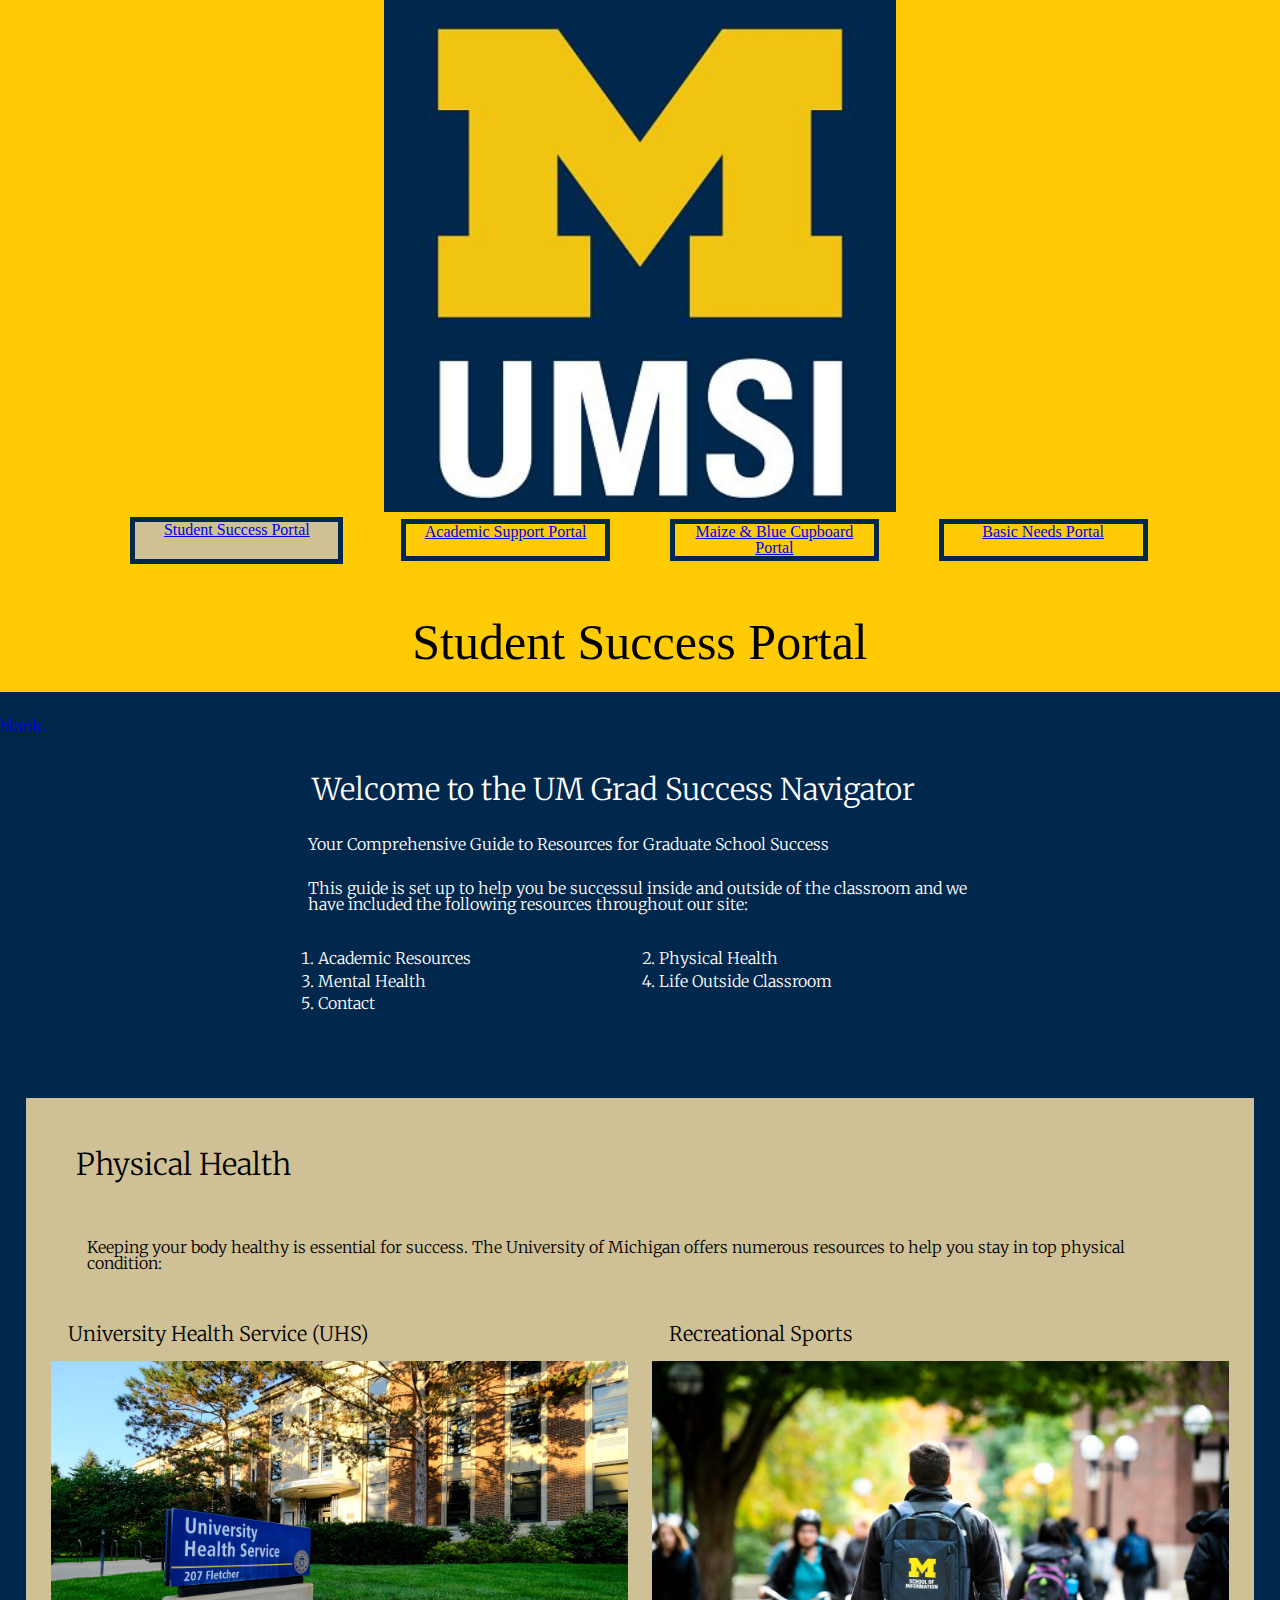
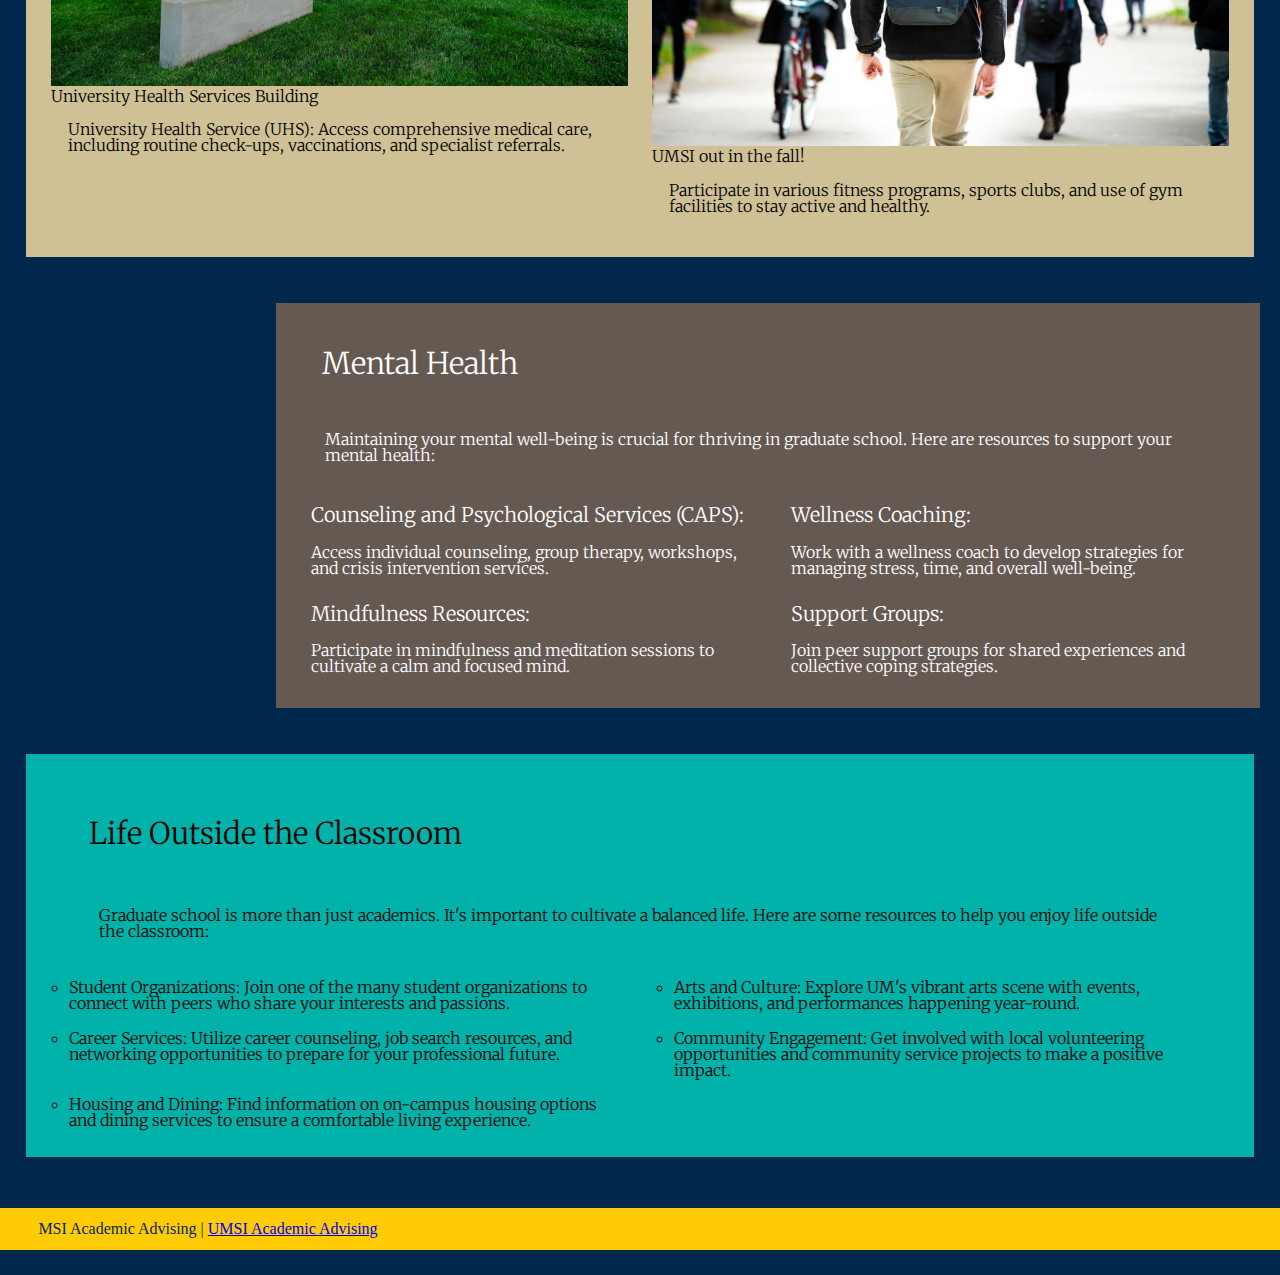
==== commit fde2a0d3: "Add files via upload" ====
--- a/index.html
+++ b/index.html
@@ -9,7 +9,6 @@
         <title>Student Success Portal</title>
     </head>
     <body>
-        <a href = "blank"> blank </a>
         <header>
         <a class="skip" href = "#main">Skip to Main Content</a>
             <img class = "top_img" src="images/UMSI_signature_vertical_informal_solidblue.jpg" alt="UMSI Logo">
@@ -25,6 +24,7 @@
 
         </header>
         <main id = "main">
+            <a href = "blank"> blank </a>
             <section class = "welcome">
                 <h2>Welcome to the UM Grad Success Navigator</h2>
                 <p> Your Comprehensive Guide to Resources for Graduate School Success</p>
